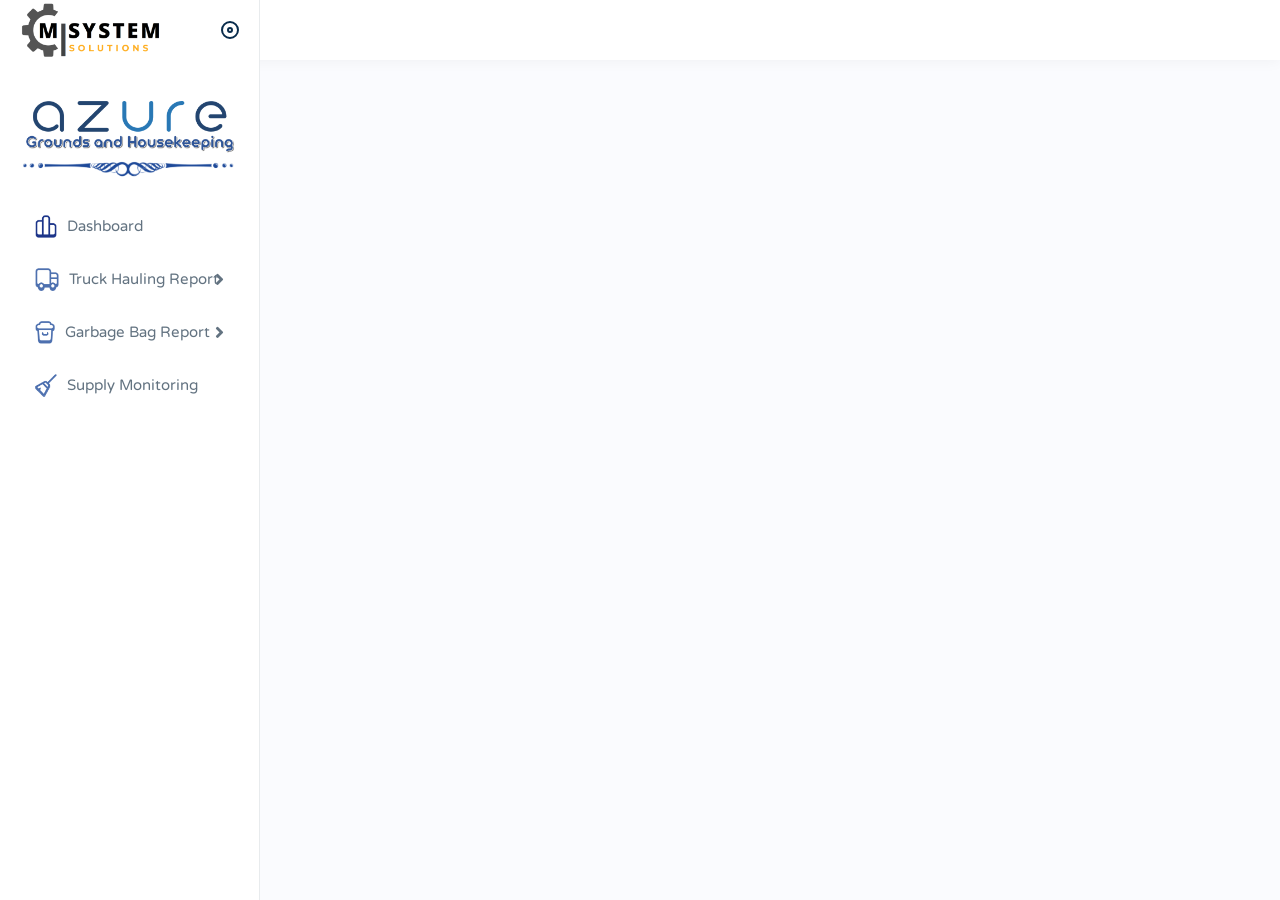
==== index.html @ 13861a10 "Update index.html" ====
<!DOCTYPE html>
<html lang="en">
<head>
<meta charset="utf-8">
<meta name="viewport" content="width=device-width, initial-scale=1.0, user-scalable=0">
<meta name="description" content="M|System Solutions">
<meta name="keywords" content="management">
<meta name="author" content="M|System Solutions">
<meta name="robots" content="noindex, nofollow">
<title>M|System Solutions</title>

<link rel="shortcut icon" type="image/x-icon" href="assets/img/favicon.png">
<link rel="stylesheet" href="assets/css/bootstrap.min.css">
<link rel="stylesheet" href="assets/css/animate.css">
<link rel="stylesheet" href="assets/css/dataTables.bootstrap4.min.css">
<link rel="stylesheet" href="assets/plugins/fontawesome/css/fontawesome.min.css">
<link rel="stylesheet" href="assets/plugins/fontawesome/css/all.min.css">
<link rel="stylesheet" href="assets/css/style.css">
<link rel="stylesheet" href="assets/css/loader.css">
<style>
.page-wrapper iframe {
  width: 87vw;      /* default for PC */
  height: 103vh;
  border: 0;
  overflow-y: hidden;
  margin-top: -60px;
}

/* Mobile view */
@media (max-width: 768px) {
  .page-wrapper iframe {
    width: 100vw;
    margin-top: 0px;
  }
}
</style>
</head>
<body>
<div id="global-loader">
<div class="socket">
  <div class="gel center-gel">
    <div class="hex-brick h1"></div>
    <div class="hex-brick h2"></div>
    <div class="hex-brick h3"></div>
  </div>
  <div class="gel c1 r1">
    <div class="hex-brick h1"></div>
    <div class="hex-brick h2"></div>
    <div class="hex-brick h3"></div>
  </div>
  <div class="gel c2 r1">
    <div class="hex-brick h1"></div>
    <div class="hex-brick h2"></div>
    <div class="hex-brick h3"></div>
  </div>
  <div class="gel c3 r1">
    <div class="hex-brick h1"></div>
    <div class="hex-brick h2"></div>
    <div class="hex-brick h3"></div>
  </div>
  <div class="gel c4 r1">
    <div class="hex-brick h1"></div>
    <div class="hex-brick h2"></div>
    <div class="hex-brick h3"></div>
  </div>
  <div class="gel c5 r1">
    <div class="hex-brick h1"></div>
    <div class="hex-brick h2"></div>
    <div class="hex-brick h3"></div>
  </div>
  <div class="gel c6 r1">
    <div class="hex-brick h1"></div>
    <div class="hex-brick h2"></div>
    <div class="hex-brick h3"></div>
  </div>

  <div class="gel c7 r2">
    <div class="hex-brick h1"></div>
    <div class="hex-brick h2"></div>
    <div class="hex-brick h3"></div>
  </div>

  <div class="gel c8 r2">
    <div class="hex-brick h1"></div>
    <div class="hex-brick h2"></div>
    <div class="hex-brick h3"></div>
  </div>
  <div class="gel c9 r2">
    <div class="hex-brick h1"></div>
    <div class="hex-brick h2"></div>
    <div class="hex-brick h3"></div>
  </div>
  <div class="gel c10 r2">
    <div class="hex-brick h1"></div>
    <div class="hex-brick h2"></div>
    <div class="hex-brick h3"></div>
  </div>
  <div class="gel c11 r2">
    <div class="hex-brick h1"></div>
    <div class="hex-brick h2"></div>
    <div class="hex-brick h3"></div>
  </div>
  <div class="gel c12 r2">
    <div class="hex-brick h1"></div>
    <div class="hex-brick h2"></div>
    <div class="hex-brick h3"></div>
  </div>
  <div class="gel c13 r2">
    <div class="hex-brick h1"></div>
    <div class="hex-brick h2"></div>
    <div class="hex-brick h3"></div>
  </div>
  <div class="gel c14 r2">
    <div class="hex-brick h1"></div>
    <div class="hex-brick h2"></div>
    <div class="hex-brick h3"></div>
  </div>
  <div class="gel c15 r2">
    <div class="hex-brick h1"></div>
    <div class="hex-brick h2"></div>
    <div class="hex-brick h3"></div>
  </div>
  <div class="gel c16 r2">
    <div class="hex-brick h1"></div>
    <div class="hex-brick h2"></div>
    <div class="hex-brick h3"></div>
  </div>
  <div class="gel c17 r2">
    <div class="hex-brick h1"></div>
    <div class="hex-brick h2"></div>
    <div class="hex-brick h3"></div>
  </div>
  <div class="gel c18 r2">
    <div class="hex-brick h1"></div>
    <div class="hex-brick h2"></div>
    <div class="hex-brick h3"></div>
  </div>
  <div class="gel c19 r3">
    <div class="hex-brick h1"></div>
    <div class="hex-brick h2"></div>
    <div class="hex-brick h3"></div>
  </div>
  <div class="gel c20 r3">
    <div class="hex-brick h1"></div>
    <div class="hex-brick h2"></div>
    <div class="hex-brick h3"></div>
  </div>
  <div class="gel c21 r3">
    <div class="hex-brick h1"></div>
    <div class="hex-brick h2"></div>
    <div class="hex-brick h3"></div>
  </div>
  <div class="gel c22 r3">
    <div class="hex-brick h1"></div>
    <div class="hex-brick h2"></div>
    <div class="hex-brick h3"></div>
  </div>
  <div class="gel c23 r3">
    <div class="hex-brick h1"></div>
    <div class="hex-brick h2"></div>
    <div class="hex-brick h3"></div>
  </div>
  <div class="gel c24 r3">
    <div class="hex-brick h1"></div>
    <div class="hex-brick h2"></div>
    <div class="hex-brick h3"></div>
  </div>
  <div class="gel c25 r3">
    <div class="hex-brick h1"></div>
    <div class="hex-brick h2"></div>
    <div class="hex-brick h3"></div>
  </div>
  <div class="gel c26 r3">
    <div class="hex-brick h1"></div>
    <div class="hex-brick h2"></div>
    <div class="hex-brick h3"></div>
  </div>
  <div class="gel c28 r3">
    <div class="hex-brick h1"></div>
    <div class="hex-brick h2"></div>
    <div class="hex-brick h3"></div>
  </div>
  <div class="gel c29 r3">
    <div class="hex-brick h1"></div>
    <div class="hex-brick h2"></div>
    <div class="hex-brick h3"></div>
  </div>
  <div class="gel c30 r3">
    <div class="hex-brick h1"></div>
    <div class="hex-brick h2"></div>
    <div class="hex-brick h3"></div>
  </div>
  <div class="gel c31 r3">
    <div class="hex-brick h1"></div>
    <div class="hex-brick h2"></div>
    <div class="hex-brick h3"></div>
  </div>
  <div class="gel c32 r3">
    <div class="hex-brick h1"></div>
    <div class="hex-brick h2"></div>
    <div class="hex-brick h3"></div>
  </div>
  <div class="gel c33 r3">
    <div class="hex-brick h1"></div>
    <div class="hex-brick h2"></div>
    <div class="hex-brick h3"></div>
  </div>
  <div class="gel c34 r3">
    <div class="hex-brick h1"></div>
    <div class="hex-brick h2"></div>
    <div class="hex-brick h3"></div>
  </div>
  <div class="gel c35 r3">
    <div class="hex-brick h1"></div>
    <div class="hex-brick h2"></div>
    <div class="hex-brick h3"></div>
  </div>
  <div class="gel c36 r3">
    <div class="hex-brick h1"></div>
    <div class="hex-brick h2"></div>
    <div class="hex-brick h3"></div>
  </div>
  <div class="gel c37 r3">
    <div class="hex-brick h1"></div>
    <div class="hex-brick h2"></div>
    <div class="hex-brick h3"></div>
  </div>
</div>
</div>

<div class="main-wrapper">

<div class="header">

<div class="header-left active">
<a onclick="location.href='index.html';" class="logo">
<img src="assets/img/logo.png">
</a>

<a onclick="location.href='index.html';" class="logo-small">
<img src="assets/img/favicon.png">
</a>

<a id="toggle_btn" href="javascript:void(0);"></a>
</div>

<a id="mobile_btn" class="mobile_btn" href="#">
<span class="bar-icon">
<span></span>
<span></span>
<span></span>
</span>
</a>

<ul class="nav user-menu">
<h2 class="page-heading"></h2>
</ul>


<div class="sidebar" id="sidebar">
<div class="sidebar-inner slimscroll">
<div id="sidebar-menu" class="sidebar-menu">
<ul>

<br>
<img src="assets/img/icons/azure.png" alt="img" style="width: 100%;">
<br>
<img src="assets/img/icons/all.png" alt="img" style="width: 100%;">
<br>
<br>


<li class="submenu">
    <a onclick="location.href='index.html';"><img src="assets/img/icons/dashboard.png" style="height: 23px;width: auto;" alt="img"><span>Dashboard</span>
    </a>
</li>

<li class="submenu">
<a href="javascript:void(0);"><img src="assets/img/icons/truck.png" style="height: 23px;width: auto;"  alt="img"><span>Truck Hauling Report</span> <span class="menu-arrow"></span></a>
<ul>
<li><a href="truckhauling.html">Truck Records</a></li>
<li><a href="truckhaulingform.html">Truck Form Input</a></li>
</ul>
</li>

<li class="submenu">
<a href="javascript:void(0);"><img src="assets/img/icons/garbage.png" style="height: 23px;width: auto;"  alt="img"><span>Garbage Bag Report</span> <span class="menu-arrow"></span></a>
<ul>
<li><a href="garbagebagreport.html">Garbage Records</a></li>
<li><a href="garbagebagreportform.html">Garbage Form Input</a></li>
</ul>
</li>

<li class="submenu">
    <a onclick="location.href='supply.html';"><img src="assets/img/icons/supply.png" style="height: 23px;width: auto;" alt="img"><span>Supply Monitoring</span>
    </a>
</li>

</ul>
</div>
</div>
</div>
<div class="page-wrapper">

<iframe src="about:blank"
frameborder="0"
style="border:0;width:100%;height:100%;">
</iframe>

</div>

</div>

<script src="assets/js/jquery-3.6.0.min.js"></script>
<script src="assets/js/feather.min.js"></script>
<script src="assets/js/jquery.slimscroll.min.js"></script>
<script src="assets/js/bootstrap.bundle.min.js"></script>
<script src="assets/js/script.js"></script>
</body>
</html>
---- assets/css/style.css ----
@import "../../../../css2";.css-equal-content,.css-equal-heights{display:flex;display:-webkit-flex;flex-wrap:wrap;-webkit-flex-wrap:wrap}.activity .activity-list,.notifications .notification-list,.sidebar .sidebar-right ul{list-style:none;padding:0;margin:0}.css-equal-content{color:red;float:left}.pass-group .toggle-password,.pass-group .toggle-passworda,.profile-set .profile-top .profileupload a,.productset .productsetimg,.productset.active .check-product,.order-list .actionproducts>ul>li .deletebg,.product-details,.header-menuset ul li a,.owl-product .owl-nav button,.productimg .productcontet h4,.increment-decrement .input-groups input[type=button],.setvaluecash ul li a,.select-split .btn-filters,.product-view .product-viewimg,.productviewset .productviewscontent a,.image-upload-new .productviewscontent a,.add-icon span,.add-icon a,.slider-product-details .owl-carousel .owl-nav button,.product-list ul li .productviews .productviewscontent a,.login-wrapper .login-content .form-sociallink ul li a,.login-wrapper .login-content .toggle-passwords,.login-wrapper .login-content .toggle-password,.dash-widget .dash-widgetimg span,.image-upload.image-upload-new .image-uploads,.search-set .btn-filter,.page-header .btn-filter,.modal .modal-footer .btn-print,.modal .close,.modal .btn-close,.sidebar .nav-link,div#global-loader,.searchinputs .search-addon span,.user-menu.nav>li>a .badge,.error-page .main-wrapper,.error-page,.icons-items .icons-list li,.icons-list li,.form-group .btn-filters,.input-group .scanner-set,.avatar .avatar-title{justify-content:center;-webkit-justify-content:center;-ms-flex-pack:center}.pass-group .toggle-password,.pass-group .toggle-passworda,.profile-set .profile-top .profileupload a,.profile-set .profile-top .profile-contentimg,.profile-set .profile-top .profile-content,.profile-set .profile-top,.productset .productsetimg,.productset.active .check-product,.order-list .actionproducts>ul>li .deletebg,.order-list .actionproducts>ul,.order-list,.totalitem,.btn-scanner-set,.product-details,.invoice-load-btn .btn,.header-menuset ul li a,.header-menuset ul li,.header-menuset ul,.calculator-set ul,.btn-pos ul,.actionproduct ul,.owl-product .owl-nav button,.tab-set ul,.productimg .productlinkset,.productimg .productcontet h4,.productimg,.increment-decrement .input-groups input[type=button],.increment-decrement .input-groups,.product-lists,.setvalue ul li,.setvaluecash ul li a,.setvaluecash ul,.btn-totallabel,.select-split .btn-filters,.select-split,.product-view .product-viewimg,.productviewset .productviewscontent a,.image-upload-new .productviewscontent a,.image-upload-new .productviewscontent,.card-sales-split,.total-order ul li,.add-icon span,.add-icon a,.slider-product-details .owl-carousel .owl-nav button,.input-checkset ul,.bar-code-view,.product-list ul li .productviews .productviewscontent a,.product-list ul li .productviews .productviewscontent,.product-list ul li .productviews,.product-list ul,.login-wrapper .login-content .form-sociallink ul li a,.login-wrapper .login-content .form-sociallink ul,.login-wrapper .login-content .toggle-passwords,.login-wrapper .login-content .toggle-password,.graph-sets>ul,.graph-sets,.dash-count,.dash-widget .dash-widgetimg span,.dash-widget,.image-upload.image-upload-new .image-uploads,.wordset ul,.search-set .btn-filter,.search-set,.table-top,.page-header .btn-added,.page-header .btn-filter,.page-header,.chat-cont-right ul.list-unstyled .media.received .chat-msg-info,.chat-cont-right ul.list-unstyled .media.sent .media-body .chat-msg-info,.chat-search .input-group .input-group-prepend,.modal .modal-footer .btn-print,.modal .close,.modal .btn-close,.modal-barcode ul,.productimgname,.sidebar .sub-menu a,.sidebar .nav-link,.sidebar .sidebar-menu>ul>li>a,div#global-loader,.searchinputs .search-addon span,.user-menu.nav>li.flag-nav a,.user-menu.nav>li>a .badge,.header-split .header-menu ul li a,.header-split .header-menu ul,.header-split,.header-pos.header .user-menu.nav li,.header-pos.header .topnav-dropdown-footer,.header-pos.header .topnav-dropdown-header,.searchpart .searchhead,.header .menu-drop-user .dropdown-item,.header .userset,.header .header-left,.error-page,.icons-items .icons-list li,.icons-list li,.form-group .btn-filters,.input-group .scanner-set,.btn-white,.avatar .avatar-title{align-items:center;-webkit-box-align:center;-ms-flex-align:center}.profile-set .profile-top .profile-contentimg,.profile-set .profile-top,.order-list,.totalitem,.invoice-load-btn .btn,.header-menuset ul li,.btn-pos ul,.product-lists,.setvalue ul li,.btn-totallabel,.image-upload-new .productviewscontent,.card-sales-split,.bar-code-view,.product-list ul li .productviews .productviewscontent,.dash-count,.table-top,.page-header,.chat-cont-left .chat-scroll .media .media-body,.sidebar .sub-menu a,.header-split,.header-pos.header .topnav-dropdown-footer,.header-pos.header .topnav-dropdown-header,.searchpart .searchhead,.header .header-left,.btn-white{justify-content:space-between;-webkit-justify-content:space-between;-ms-flex-pack:space-between}.align-center{display:flex;display:-webkit-flex;align-items:center;-webkit-align-items:center;justify-content:center;-webkit-justify-content:center}.activity .activity-list,.notifications .notification-list,.sidebar .sidebar-right ul{list-style:none;padding:0;margin:0}.avatar-group{display:-webkit-inline-box;display:-ms-inline-flexbox;display:inline-flex}.pass-group .toggle-password,.pass-group .toggle-passworda,.profile-set .profile-top .profileupload a,.profile-set .profile-top .profile-contentimg,.profile-set .profile-top .profile-content,.profile-set .profile-top,.productset .productsetimg,.productset.active .check-product,.order-list .actionproducts>ul>li .deletebg,.order-list .actionproducts>ul,.order-list,.totalitem,.btn-scanner-set,.product-details,.header-menuset ul li a,.header-menuset ul li,.header-menuset ul,.calculator-set ul,.btn-pos ul li a.btn,.btn-pos ul,.actionproduct ul,.owl-product .owl-nav button,.tab-set ul,.productimg .productlinkset,.productimg .productcontet h4,.productimg,.increment-decrement .input-groups input[type=button],.increment-decrement .input-groups,.product-lists,.setvalue ul li,.setvaluecash ul li a,.setvaluecash ul,.btn-totallabel,.select-split .btn-filters,.select-split,.product-view .product-viewimg,.productviewset .productviewscontent a,.image-upload-new .productviewscontent a,.image-upload-new .productviewscontent,.card-sales-split ul,.card-sales-split,.total-order ul li,.add-icon span,.add-icon a,.slider-product-details .owl-carousel .owl-nav button,.productdetails>ul>li,.input-checkset ul,.bar-code-view,.product-list ul li .productviews .productviewscontent a,.product-list ul li .productviews .productviewscontent,.product-list ul li .productviews,.product-list ul,.login-wrapper .login-content .form-sociallink ul li a,.login-wrapper .login-content .form-sociallink ul,.login-wrapper .login-content .toggle-passwords,.login-wrapper .login-content .toggle-password,.login-wrapper,.graph-sets>ul,.graph-sets,.dash-count,.dash-widget .dash-widgetimg span,.dash-widget,.image-upload.image-upload-new .image-uploads,.wordset ul,.search-set .btn-filter,.search-set,.table-top,.page-header .btn-added,.page-header .btn-filter,.page-header,.chat-cont-right ul.list-unstyled .media.received .chat-msg-attachments,.chat-cont-right ul.list-unstyled .media.received .chat-msg-info,.chat-cont-right ul.list-unstyled .media.sent .media-body .chat-msg-info,.chat-cont-right ul.list-unstyled .media.sent .media-body .chat-msg-attachments,.chat-cont-right ul.list-unstyled .media.sent .media-body,.chat-cont-left .chat-scroll .media .media-body,.chat-search .input-group .input-group-prepend,.modal .modal-footer .btn-print,.modal .close,.modal .btn-close,.modal-barcode ul,.productimgname,.sidebar .nav-items .nav-link,.sidebar .sub-menu a,.sidebar .nav-link,.sidebar .sidebar-menu>ul>li>a,.sidebar,div#global-loader,.searchinputs .search-addon span,.user-menu.nav>li.flag-nav a,.user-menu.nav>li>a .badge,.profilename .profileset,.header-split .header-menu ul li a,.header-split .header-menu ul,.header-split,.header-pos.header .user-menu.nav li,.header-pos.header .topnav-dropdown-footer,.header-pos.header .topnav-dropdown-header,.searchpart .searchhead,.header .menu-drop-user .dropdown-item,.header .userset,.header .header-left,.error-page .main-wrapper,.error-page,.icons-items .icons-list li,.icons-items .icons-list,.icons-list li,.icons-list,.form-group .btn-filters,.input-group,.input-group .scanner-set,.dropdown-menu .dropdown-item,.btn-white,.avatar .avatar-title{display:-webkit-box;display:-ms-flexbox;display:flex}.profile-set .profile-top .profile-contentimg,.profile-set .profile-top,.order-list,.totalitem,.invoice-load-btn .btn,.header-menuset ul li,.btn-pos ul,.product-lists,.setvalue ul li,.btn-totallabel,.image-upload-new .productviewscontent,.card-sales-split,.bar-code-view,.product-list ul li .productviews .productviewscontent,.dash-count,.table-top,.page-header,.chat-cont-left .chat-scroll .media .media-body,.sidebar .sub-menu a,.header-split,.header-pos.header .topnav-dropdown-footer,.header-pos.header .topnav-dropdown-header,.searchpart .searchhead,.header .header-left,.btn-white{justify-content:space-between;-webkit-justify-content:space-between;-ms-flex-pack:space-between}.header-menuset ul,.calculator-set ul,.btn-pos ul,.tab-set ul,.productdetails>ul>li,.input-checkset ul,.product-list ul,.login-wrapper .login-content .form-sociallink ul,.login-wrapper,.chat-cont-right ul.list-unstyled .media.received .chat-msg-info,.chat-cont-right ul.list-unstyled .media.sent .media-body .chat-msg-info,.modal-barcode ul,.error-page .main-wrapper,.icons-items .icons-list,.icons-list{-ms-flex-wrap:wrap;flex-wrap:wrap}.chat-cont-right ul.list-unstyled .media.sent .media-body{-webkit-box-align:flex-end;-ms-flex-align:flex-end;align-items:flex-end}.setvaluecash ul li a,.chat-cont-right ul.list-unstyled .media.sent .media-body,.sidebar .nav-items .nav-link{-ms-flex-direction:column;flex-direction:column}html,body,div,span,applet,object,iframe,h1,h2,h3,h4,h5,h6,p,blockquote,pre,a,abbr,acronym,address,big,cite,code,del,dfn,em,img,ins,kbd,q,s,samp,small,strike,strong,sub,sup,tt,var,b,u,i,center,dl,dt,dd,ol,ul,li,fieldset,form,label,legend,table,caption,tbody,tfoot,thead,tr,th,td,article,aside,canvas,details,embed,figure,figcaption,footer,header,hgroup,menu,nav,output,ruby,section,summary,time,mark,audio,video{margin:0;padding:0;border:0;font-size:100%;font:inherit;vertical-align:baseline}body{overflow-x:hidden}*{box-sizing:border-box}article,aside,details,figcaption,figure,footer,header,hgroup,menu,nav,section{display:block}body{line-height:1}ol,ul{list-style:none}blockquote,q{quotes:none}blockquote:before,blockquote:after{content:"";content:none}q:before,q:after{content:"";content:none}table{border-collapse:collapse;border-spacing:0}h1{font-weight:400;font-size:40px}@media(max-width:767px){h1{font-size:27px}}h2{font-weight:400;font-size:30px}@media(max-width:767px){h2{font-size:23px}}h3{font-weight:400;font-size:24px}@media(max-width:1023px){h3{font-size:20px}}@media(max-width:767px){h3{font-size:16px}}h4{font-weight:400;font-size:21px}@media(max-width:1023px){h4{font-size:18px}}@media(max-width:767px){h4{font-size:18px}}h5{font-weight:400;font-size:19px}@media(max-width:1023px){h5{font-size:18px}}h6{font-weight:400;font-size:18px}@media(max-width:1023px){h6{font-size:16px}}body{font-family:nunito,sans-serif;font-size:14px;color:#212b36;line-height:1.5;background-color:#fafbfe}.container{width:100%;max-width:1140px;padding-left:15px;padding-right:15px;margin:0 auto}img{max-width:100%;height:auto}*{outline:none}button:focus{box-shadow:none!important}a{color:#234570;cursor:pointer;text-decoration:none;-webkit-transition:all .2s ease;-ms-transition:all .2s ease;transition:all .2s ease}a:hover{color:#fe820e;-webkit-transition:all .2s ease;-ms-transition:all .2s ease;transition:all .2s ease}a:focus{outline:0}p{margin-bottom:20px}p:last-child{margin-bottom:0}strong{font-weight:700}.css-equal-heights,.css-equal-content{display:flex;display:-webkit-flex;flex-wrap:wrap;-webkit-flex-wrap:wrap}.activity .activity-list,.notifications .notification-list,.sidebar .sidebar-right ul{list-style:none;padding:0;margin:0}.css-equal-content{color:red;float:left}.pass-group .toggle-password,.pass-group .toggle-passworda,.profile-set .profile-top .profileupload a,.productset .productsetimg,.productset.active .check-product,.order-list .actionproducts>ul>li .deletebg,.product-details,.header-menuset ul li a,.owl-product .owl-nav button,.productimg .productcontet h4,.increment-decrement .input-groups input[type=button],.setvaluecash ul li a,.select-split .btn-filters,.product-view .product-viewimg,.productviewset .productviewscontent a,.image-upload-new .productviewscontent a,.add-icon span,.add-icon a,.slider-product-details .owl-carousel .owl-nav button,.product-list ul li .productviews .productviewscontent a,.login-wrapper .login-content .form-sociallink ul li a,.login-wrapper .login-content .toggle-passwords,.login-wrapper .login-content .toggle-password,.dash-widget .dash-widgetimg span,.image-upload.image-upload-new .image-uploads,.search-set .btn-filter,.page-header .btn-filter,.modal .modal-footer .btn-print,.modal .close,.modal .btn-close,.sidebar .nav-link,div#global-loader,.searchinputs .search-addon span,.user-menu.nav>li>a .badge,.error-page .main-wrapper,.error-page,.icons-items .icons-list li,.icons-list li,.form-group .btn-filters,.input-group .scanner-set,.avatar .avatar-title{justify-content:center;-webkit-justify-content:center;-ms-flex-pack:center}.pass-group .toggle-password,.pass-group .toggle-passworda,.profile-set .profile-top .profileupload a,.profile-set .profile-top .profile-contentimg,.profile-set .profile-top .profile-content,.profile-set .profile-top,.productset .productsetimg,.productset.active .check-product,.order-list .actionproducts>ul>li .deletebg,.order-list .actionproducts>ul,.order-list,.totalitem,.btn-scanner-set,.product-details,.invoice-load-btn .btn,.header-menuset ul li a,.header-menuset ul li,.header-menuset ul,.calculator-set ul,.btn-pos ul,.actionproduct ul,.owl-product .owl-nav button,.tab-set ul,.productimg .productlinkset,.productimg .productcontet h4,.productimg,.increment-decrement .input-groups input[type=button],.increment-decrement .input-groups,.product-lists,.setvalue ul li,.setvaluecash ul li a,.setvaluecash ul,.btn-totallabel,.select-split .btn-filters,.select-split,.product-view .product-viewimg,.productviewset .productviewscontent a,.image-upload-new .productviewscontent a,.image-upload-new .productviewscontent,.card-sales-split,.total-order ul li,.add-icon span,.add-icon a,.slider-product-details .owl-carousel .owl-nav button,.input-checkset ul,.bar-code-view,.product-list ul li .productviews .productviewscontent a,.product-list ul li .productviews .productviewscontent,.product-list ul li .productviews,.product-list ul,.login-wrapper .login-content .form-sociallink ul li a,.login-wrapper .login-content .form-sociallink ul,.login-wrapper .login-content .toggle-passwords,.login-wrapper .login-content .toggle-password,.graph-sets>ul,.graph-sets,.dash-count,.dash-widget .dash-widgetimg span,.dash-widget,.image-upload.image-upload-new .image-uploads,.wordset ul,.search-set .btn-filter,.search-set,.table-top,.page-header .btn-added,.page-header .btn-filter,.page-header,.chat-cont-right ul.list-unstyled .media.received .chat-msg-info,.chat-cont-right ul.list-unstyled .media.sent .media-body .chat-msg-info,.chat-search .input-group .input-group-prepend,.modal .modal-footer .btn-print,.modal .close,.modal .btn-close,.modal-barcode ul,.productimgname,.sidebar .sub-menu a,.sidebar .nav-link,.sidebar .sidebar-menu>ul>li>a,div#global-loader,.searchinputs .search-addon span,.user-menu.nav>li.flag-nav a,.user-menu.nav>li>a .badge,.header-split .header-menu ul li a,.header-split .header-menu ul,.header-split,.header-pos.header .user-menu.nav li,.header-pos.header .topnav-dropdown-footer,.header-pos.header .topnav-dropdown-header,.searchpart .searchhead,.header .menu-drop-user .dropdown-item,.header .userset,.header .header-left,.error-page,.icons-items .icons-list li,.icons-list li,.form-group .btn-filters,.input-group .scanner-set,.btn-white,.avatar .avatar-title{align-items:center;-webkit-box-align:center;-ms-flex-align:center}.profile-set .profile-top .profile-contentimg,.profile-set .profile-top,.order-list,.totalitem,.invoice-load-btn .btn,.header-menuset ul li,.btn-pos ul,.product-lists,.setvalue ul li,.btn-totallabel,.image-upload-new .productviewscontent,.card-sales-split,.bar-code-view,.product-list ul li .productviews .productviewscontent,.dash-count,.table-top,.page-header,.chat-cont-left .chat-scroll .media .media-body,.sidebar .sub-menu a,.header-split,.header-pos.header .topnav-dropdown-footer,.header-pos.header .topnav-dropdown-header,.searchpart .searchhead,.header .header-left,.btn-white{justify-content:space-between;-webkit-justify-content:space-between;-ms-flex-pack:space-between}.align-center{display:flex;display:-webkit-flex;align-items:center;-webkit-align-items:center;justify-content:center;-webkit-justify-content:center}.activity .activity-list,.notifications .notification-list,.sidebar .sidebar-right ul{list-style:none;padding:0;margin:0}.avatar-group{display:-webkit-inline-box;display:-ms-inline-flexbox;display:inline-flex}.pass-group .toggle-password,.pass-group .toggle-passworda,.profile-set .profile-top .profileupload a,.profile-set .profile-top .profile-contentimg,.profile-set .profile-top .profile-content,.profile-set .profile-top,.productset .productsetimg,.productset.active .check-product,.order-list .actionproducts>ul>li .deletebg,.order-list .actionproducts>ul,.order-list,.totalitem,.btn-scanner-set,.product-details,.header-menuset ul li a,.header-menuset ul li,.header-menuset ul,.calculator-set ul,.btn-pos ul li a.btn,.btn-pos ul,.actionproduct ul,.owl-product .owl-nav button,.tab-set ul,.productimg .productlinkset,.productimg .productcontet h4,.productimg,.increment-decrement .input-groups input[type=button],.increment-decrement .input-groups,.product-lists,.setvalue ul li,.setvaluecash ul li a,.setvaluecash ul,.btn-totallabel,.select-split .btn-filters,.select-split,.product-view .product-viewimg,.productviewset .productviewscontent a,.image-upload-new .productviewscontent a,.image-upload-new .productviewscontent,.card-sales-split ul,.card-sales-split,.total-order ul li,.add-icon span,.add-icon a,.slider-product-details .owl-carousel .owl-nav button,.productdetails>ul>li,.input-checkset ul,.bar-code-view,.product-list ul li .productviews .productviewscontent a,.product-list ul li .productviews .productviewscontent,.product-list ul li .productviews,.product-list ul,.login-wrapper .login-content .form-sociallink ul li a,.login-wrapper .login-content .form-sociallink ul,.login-wrapper .login-content .toggle-passwords,.login-wrapper .login-content .toggle-password,.login-wrapper,.graph-sets>ul,.graph-sets,.dash-count,.dash-widget .dash-widgetimg span,.dash-widget,.image-upload.image-upload-new .image-uploads,.wordset ul,.search-set .btn-filter,.search-set,.table-top,.page-header .btn-added,.page-header .btn-filter,.page-header,.chat-cont-right ul.list-unstyled .media.received .chat-msg-attachments,.chat-cont-right ul.list-unstyled .media.received .chat-msg-info,.chat-cont-right ul.list-unstyled .media.sent .media-body .chat-msg-info,.chat-cont-right ul.list-unstyled .media.sent .media-body .chat-msg-attachments,.chat-cont-right ul.list-unstyled .media.sent .media-body,.chat-cont-left .chat-scroll .media .media-body,.chat-search .input-group .input-group-prepend,.modal .modal-footer .btn-print,.modal .close,.modal .btn-close,.modal-barcode ul,.productimgname,.sidebar .nav-items .nav-link,.sidebar .sub-menu a,.sidebar .nav-link,.sidebar .sidebar-menu>ul>li>a,.sidebar,div#global-loader,.searchinputs .search-addon span,.user-menu.nav>li.flag-nav a,.user-menu.nav>li>a .badge,.profilename .profileset,.header-split .header-menu ul li a,.header-split .header-menu ul,.header-split,.header-pos.header .user-menu.nav li,.header-pos.header .topnav-dropdown-footer,.header-pos.header .topnav-dropdown-header,.searchpart .searchhead,.header .menu-drop-user .dropdown-item,.header .userset,.header .header-left,.error-page .main-wrapper,.error-page,.icons-items .icons-list li,.icons-items .icons-list,.icons-list li,.icons-list,.form-group .btn-filters,.input-group,.input-group .scanner-set,.dropdown-menu .dropdown-item,.btn-white,.avatar .avatar-title{display:-webkit-box;display:-ms-flexbox;display:flex}.profile-set .profile-top .profile-contentimg,.profile-set .profile-top,.order-list,.totalitem,.invoice-load-btn .btn,.header-menuset ul li,.btn-pos ul,.product-lists,.setvalue ul li,.btn-totallabel,.image-upload-new .productviewscontent,.card-sales-split,.bar-code-view,.product-list ul li .productviews .productviewscontent,.dash-count,.table-top,.page-header,.chat-cont-left .chat-scroll .media .media-body,.sidebar .sub-menu a,.header-split,.header-pos.header .topnav-dropdown-footer,.header-pos.header .topnav-dropdown-header,.searchpart .searchhead,.header .header-left,.btn-white{justify-content:space-between;-webkit-justify-content:space-between;-ms-flex-pack:space-between}.header-menuset ul,.calculator-set ul,.btn-pos ul,.tab-set ul,.productdetails>ul>li,.input-checkset ul,.product-list ul,.login-wrapper .login-content .form-sociallink ul,.login-wrapper,.chat-cont-right ul.list-unstyled .media.received .chat-msg-info,.chat-cont-right ul.list-unstyled .media.sent .media-body .chat-msg-info,.modal-barcode ul,.error-page .main-wrapper,.icons-items .icons-list,.icons-list{-ms-flex-wrap:wrap;flex-wrap:wrap}.chat-cont-right ul.list-unstyled .media.sent .media-body{-webkit-box-align:flex-end;-ms-flex-align:flex-end;align-items:flex-end}.setvaluecash ul li a,.chat-cont-right ul.list-unstyled .media.sent .media-body,.sidebar .nav-items .nav-link{-ms-flex-direction:column;flex-direction:column}.col{width:auto;padding-left:15px;padding-right:15px;float:left;position:relative;min-height:1px}@media(min-width:320px){.col.col-xs-12{width:100%}.col.col-xs-11{width:91.66666667%}.col.col-xs-10{width:83.33333333%}.col.col-xs-9{width:75%}.col.col-xs-8{width:66.66666667%}.col.col-xs-7{width:58.33333333%}.col.col-xs-6{width:50%}.col.col-xs-5{width:41.66666667%}.col.col-xs-4{width:33.33333333%}.col.col-xs-3{width:25%}.col.col-xs-2{width:16.66666667%}.col.col-xs-1{width:8.33333333%}}@media(min-width:568px){.col.col-sm-12{width:100%}.col.col-sm-11{width:91.66666667%}.col.col-sm-10{width:83.33333333%}.col.col-sm-9{width:75%}.col.col-sm-8{width:66.66666667%}.col.col-sm-7{width:58.33333333%}.col.col-sm-6{width:50%}.col.col-sm-5{width:41.66666667%}.col.col-sm-4{width:33.33333333%}.col.col-sm-3{width:25%}.col.col-sm-2{width:16.66666667%}.col.col-sm-1{width:8.33333333%}}@media(min-width:768px){.col.col-md-12{width:100%}.col.col-md-11{width:91.66666667%}.col.col-md-10{width:83.33333333%}.col.col-md-9{width:75%}.col.col-md-8{width:66.66666667%}.col.col-md-7{width:58.33333333%}.col.col-md-6{width:50%}.col.col-md-5{width:41.66666667%}.col.col-md-4{width:33.33333333%}.col.col-md-3{width:25%}.col.col-md-2{width:16.66666667%}.col.col-md-1{width:8.33333333%}}@media(min-width:1024px){.col.col-lg-12{width:100%}.col.col-lg-11{width:91.66666667%}.col.col-lg-10{width:83.33333333%}.col.col-lg-9{width:75%}.col.col-lg-8{width:66.66666667%}.col.col-lg-7{width:58.33333333%}.col.col-lg-6{width:50%}.col.col-lg-5{width:41.66666667%}.col.col-lg-4{width:33.33333333%}.col.col-lg-3{width:25%}.col.col-lg-2{width:16.66666667%}.col.col-lg-1{width:8.33333333%}}.btn-submit{min-width:120px;background:#234570;color:#fff;font-size:14px;font-weight:700;padding:14px 10px;-webkit-transition:all .2s ease;-ms-transition:all .2s ease;transition:all .2s ease}.btn-submit:hover{background:#fe820e;color:#fff}@media(max-width:991px){.btn-submit{min-width:auto;padding:5px 7px}}.btn-cancel{min-width:120px;background:#637381;color:#fff;font-size:14px;font-weight:700;padding:14px 10px;-webkit-transition:all .5s ease;-ms-transition:all .5s ease;transition:all .5s ease}.btn-cancel:hover{background:#424b52;color:#fff}@media(max-width:991px){.btn-cancel{min-width:auto;padding:5px 7px}}.btn-primary{color:#fff;background-color:#234570!important;border-color:#234570!important}.avatar{background-color:transparent;color:#fff;display:inline-block;font-weight:500;height:34px;line-height:38px;text-align:center;text-decoration:none;text-transform:uppercase;vertical-align:middle;width:34px;position:relative;white-space:nowrap;margin:0 10px 0 0;border-radius:50%}.avatar.avatar-xs{width:24px;height:24px}.avatar>img{width:100%;height:100%;-o-object-fit:cover;object-fit:cover;border-radius:50%}.avatar .avatar-title{width:100%;height:100%;background-color:#0d6efd;color:#fff}.avatar.avatar-online::before{width:25%;height:25%;border-radius:50%;content:"";border:2px solid #fff;position:absolute;right:0;bottom:0;background-color:#28c76f}.avatar.avatar-offline::before{width:25%;height:25%;border-radius:50%;content:"";border:2px solid #fff;position:absolute;right:0;bottom:0;background-color:#f62d51}.avatar.avatar-away::before{width:25%;height:25%;border-radius:50%;content:"";border:2px solid #fff;position:absolute;right:0;bottom:0;background-color:#f90}.avatar .border{border-width:3px!important}.avatar .rounded{border-radius:6px!important}.avatar .avatar-title{font-size:18px}.avatar .avatar-xs{width:1.65rem;height:1.65rem}.avatar .avatar-xs .border{border-width:2px!important}.avatar .avatar-xs .rounded{border-radius:4px!important}.avatar .avatar-xs .avatar-title{font-size:12px}.avatar .avatar-xs.avatar-away::before,.avatar .avatar-xs.avatar-offline::before,.avatar .avatar-xs.avatar-online::before{border-width:1px}.avatar-sm{width:2.5rem;height:2.5rem}.avatar-sm .border{border-width:3px!important}.avatar-sm .rounded{border-radius:4px!important}.avatar-sm .avatar-title{font-size:15px}.avatar-sm.avatar-away::before,.avatar-sm.avatar-offline::before,.avatar-sm.avatar-online::before{border-width:2px}.avatar-lg{width:3.75rem;height:3.75rem}.avatar-lg .border{border-width:3px!important}.avatar-lg .rounded{border-radius:8px!important}.avatar-lg .avatar-title{font-size:24px}.avatar-lg.avatar-away::before,.avatar-lg.avatar-offline::before,.avatar-lg.avatar-online::before{border-width:3px}.avatar-xl{width:5rem;height:5rem}.avatar-xl .border{border-width:4px!important}.avatar-xl .rounded{border-radius:8px!important}.avatar-xl .avatar-title{font-size:28px}.avatar-xl.avatar-away::before,.avatar-xl.avatar-offline::before,.avatar-xl.avatar-online::before{border-width:4px}.avatar-xxl{width:5.125rem;height:5.125rem}@media(min-width:768px){.avatar-xxl{width:8rem;height:8rem}}.avatar-xxl .border{border-width:6px!important}@media(min-width:768px){.avatar-xxl .border{border-width:4px!important}}.avatar-xxl .rounded{border-radius:8px!important}@media(min-width:768px){.avatar-xxl .rounded{border-radius:12px!important}}.avatar-xxl .avatar-title{font-size:30px}@media(min-width:768px){.avatar-xxl .avatar-title{font-size:42px}}.avatar-xxl.avatar-away::before,.avatar-xxl.avatar-offline::before,.avatar-xxl.avatar-online::before{border-width:4px}@media(min-width:768px){.avatar-xxl.avatar-away::before,.avatar-xxl.avatar-offline::before,.avatar-xxl.avatar-online::before{border-width:4px}}.avatar-group .avatar+.avatar{margin-left:-.75rem}.avatar-group .avatar:hover{z-index:1}.avatar-group .avatar-xs+.avatar-xs{margin-left:-.40625rem}.avatar-group .avatar-sm+.avatar-sm{margin-left:-.625rem}.avatar-group .avatar-lg+.avatar-lg{margin-left:-1rem}.avatar-group .avatar-xl+.avatar-xl{margin-left:-1.28125rem}.avatar-xs{width:1.65rem;height:1.65rem}.bootstrap-datetimepicker-widget table td.active,.bootstrap-datetimepicker-widget table td.active:hover{background-color:#fc8543;text-shadow:unset}.bootstrap-datetimepicker-widget table td.today:before{border-bottom-color:#fc8543}.bootstrap-datetimepicker-widget table thead tr:first-child th:hover{background:0 0}.bor-b1{border-bottom:1px solid #e9ecef}.calendar-events{border:1px solid transparent;cursor:move;padding:10px 15px}.calendar-events:hover{border-color:#eee;background-color:#fff}.calendar-events i{margin-right:8px}.calendar{float:left;margin-bottom:0}.fc-toolbar.fc-header-toolbar{margin-bottom:1.5rem}.none-border .modal-footer{border-top:none}.fc-toolbar h2{font-size:18px;font-weight:600;font-family:roboto,sans-serif;line-height:30px;text-transform:uppercase}.fc-day-grid-event .fc-time{font-family:roboto,sans-serif}.fc-day{background:#fff}.fc-toolbar .fc-state-active,.fc-toolbar .ui-state-active,.fc-toolbar button:focus,.fc-toolbar button:hover,.fc-toolbar .ui-state-hover{z-index:0}.fc th.fc-widget-header{background:#eee;font-size:14px;line-height:20px;padding:10px 0;text-transform:uppercase}.fc-unthemed th,.fc-unthemed td,.fc-unthemed thead,.fc-unthemed tbody,.fc-unthemed .fc-divider,.fc-unthemed .fc-row,.fc-unthemed .fc-popover{border-color:#f3f3f3}.fc-basic-view .fc-day-number,.fc-basic-view .fc-week-number{padding:2px 5px}.fc-button{background:#f1f1f1;border:none;color:#797979;text-transform:capitalize;box-shadow:none!important;border-radius:3px!important;margin:0 3px!important;padding:6px 12px!important;height:auto!important}.fc-text-arrow{font-family:inherit;font-size:16px}.fc-state-hover{background:#f3f3f3}.fc-state-highlight{background:#f0f0f0}.fc-state-down,.fc-state-active,.fc-state-disabled{background-color:#234570!important;color:#fff!important;text-shadow:none!important}.fc-cell-overlay{background:#f0f0f0}.fc-unthemed .fc-today{background:#fff}.fc-event{border-radius:2px;border:none;color:#fff!important;cursor:move;font-size:13px;margin:1px 7px;padding:5px;text-align:center}.fc-basic-view td.fc-week-number span{padding-right:8px;font-weight:700;font-family:roboto,sans-serif}.fc-basic-view td.fc-day-number{padding-right:8px;font-weight:700;font-family:roboto,sans-serif}.event-form .input-group .form-control{height:40px}.submit-section{text-align:center;margin-top:40px}.submit-btn{border-radius:50px;font-size:18px;font-weight:600;min-width:200px;padding:10px 20px}.apexcharts-legend.apexcharts-align-center.position-right{display:none}.apexcharts-toolbar{display:none!important}#sales_charts,.chart-set{overflow:hidden}.apexcharts-canvas{width:100%!important}.page-wrapper{margin:0 0 0 260px;padding:60px 0 0;position:relative;left:0;-webkit-transition:all .2s ease;-ms-transition:all .2s ease;transition:all .2s ease}@media(max-width:991px){.page-wrapper{margin:0;padding:60px 0 0}}.page-wrapper .content{padding:25px}@media(max-width:991px){.page-wrapper .content{padding:15px}}.sidebarrightmenu .page-wrapper{margin:0 0 0 350px}@media(max-width:991px){.sidebarrightmenu .page-wrapper{margin:0}}.card{margin:0 0 25px;border:1px solid #e8ebed;border-radius:6px}.card .card-header{border-bottom:0;background:0 0;padding:20px}.card .card-header .dropset{color:#6e6b7b;padding:0 10px}.card .card-header .card-title{font-size:18px;font-weight:700;color:#212b36;margin:0 0 20px}@media(max-width:991px){.card .card-header .card-title{font-size:14px}}.card .card-body{padding:20px}@media(max-width:991px){.card .card-body{padding:15px}}.card .card-body .card-title{font-size:18px;font-weight:700;color:#212b36;margin:0 0 10px}@media(max-width:991px){.card .card-body .card-title{font-size:14px}}.btn-white{background-color:#fff;border:1px solid rgba(145,158,171,.32);color:#212b36;padding:3px 10px;border-radius:5px;min-width:90px}.inputcheck{display:block;position:relative;padding-left:25px;cursor:pointer;color:#000;font-weight:500;font-size:14px}.inputcheck input{position:absolute;opacity:0;cursor:pointer;height:0;width:0}.inputcheck input:checked~.checkmark:after{display:block}.inputcheck .checkmark{position:absolute;top:0;left:0;height:20px;width:20px;border:1px solid #e9ecef;background:#f8f8f8;border-radius:5px}.inputcheck .checkmark:after{content:"";position:absolute;display:none}.inputcheck .checkmark:after{position:absolute;top:3px;left:6px;width:5px;height:10px;border:solid #234570;border-width:0 2px 2px 0;transform:rotate(45deg);-webkit-transform:rotate(45deg);-ms-transform:rotate(45deg)}.inputcheck input:checked~.checkmark{border:1px solid #234570}.animation-tada{animation:tada 1.5s ease infinite}::-webkit-scrollbar{width:5px;height:5px;border-radius:50px!important}::-webkit-scrollbar-track{background:#f1f1f1}::-webkit-scrollbar-thumb{background:#234570}::-webkit-scrollbar-thumb:hover{background:#555}.swal2-header .swal2-title{font-size:18px}.none{display:none!important}.text-red{color:#ea5455!important}.text-green{color:#28c76f!important}a:focus,a:hover{outline:none;box-shadow:none!important}.form-control:focus{box-shadow:none;border-color:#234570}.form-group input[type=text]:focus{border-color:#234570;background:#fff}.dropdown-menu{padding:0}.dropdown-menu .dropdown-item{color:#212b36;font-size:13px;padding:8px 15px;font-weight:500}.input-group .scanner-set{background:#234570;border-radius:5px!important;width:40px;color:#fff;font-weight:600;padding:0}.input-group .scanner-set:hover{background:#1b2850}.input-group{position:relative;flex-wrap:nowrap;align-items:stretch;width:100%}#filter_inputs,#filter_inputs1,#filter_inputs2{display:none}.form-group{margin-bottom:25px}.form-group label{margin-bottom:8px;color:#212b36;font-weight:500;font-size:14px;display:block}.form-group label .manitory{color:red}.form-group .input-groupicon{position:relative}.form-group .input-groupicon .addonset{position:absolute;right:12px;top:50%;line-height:0;transform:translateY(-50%);-webkit-transform:translateY(50%);-ms-transform:translateY(-50%)}@media(max-width:991px){.form-group .input-groupicon .addonset{display:none}}.form-group input[type=text],.form-group input[type=password]{border:1px solid rgba(145,158,171,.32);height:40px;width:100%;font-size:14px;font-weight:500;color:#637381;padding:10px 15px;border-radius:5px}.form-group .btn-filters{background:#234570;color:#fff;width:40px;height:40px;padding:0}.form-group .btn-filters:hover{background:#1b2850}.form-group textarea{border:1px solid rgba(145,158,171,.32);height:100px;width:100%;font-size:14px;font-weight:400;color:#000;padding:10px 15px;border-radius:5px}.dropdown-item.active,.dropdown-item:active{color:#fff;text-decoration:none;background-color:#234570}.section-header{margin-bottom:1.875rem}.section-header .section-title{color:#333;font-weight:600}.section-header .line{background-color:#234570;height:2px;margin:0;width:60px}.comp-section .card-header{border:1px solid #f0f1f5;background-color:#fff;padding:10px}.comp-section .card-header .card-title{margin:0}.comp-section .tab-content{padding-top:20px}.comp-section .bullets{display:block;list-style-type:disc;margin-block-start:1em;margin-block-end:1em;margin-inline-start:0;margin-inline-end:0;padding-inline-start:20px}.comp-section .bullets li{margin-bottom:5px}.comp-section .bullets ul{padding-left:20px}.comp-section ol{display:block;list-style-type:decimal;margin-block-start:1em;margin-block-end:1em;margin-inline-start:0;margin-inline-end:0;padding-inline-start:20px}.comp-section ol li{margin-bottom:5px}.comp-section ol ul{padding-left:20px}.comp-section .list-unstyled li{margin-bottom:5px}.comp-section .list-unstyled ul{padding-left:20px}.comp-section .nav-tabs>li>a{margin-right:0;color:#888}.comp-section .avatar-group .avatar{position:relative;display:inline-block;width:3rem;height:3rem}.comp-section .avatar-group .avatar+.avatar{margin-left:-1.35rem}.comp-section .nav-tabs.nav-tabs-solid{background-color:#fafafa;border:0}.comp-section .nav-tabs.nav-tabs-solid.nav-tabs-rounded a{border-radius:50px}.comp-section .nav-tabs.nav-tabs-solid a{padding:10px 30px}.comp-section .nav-tabs.nav-tabs-solid a.active{background-color:#234570;border-color:#234570;color:#fff}.comp-section .nav-tabs .nav-tabs-bottom{border-bottom:1px solid #e6e6e6}.comp-section .nav-tabs .nav-tabs-bottom li{margin-bottom:-1px}.comp-section .nav-tabs .nav-tabs-bottom li a.active{border-bottom-width:2px;border-color:transparent;border-bottom-color:#234570;background-color:transparent;transition:none 0s ease 0s}.comp-section .progress{margin-bottom:1.5rem}.comp-section .progress.progress-lg{height:18px}.comp-section .progress.progress-md{height:8px}.comp-section .progress.progress-sm{height:6px}.comp-section .progress.progress-xs{height:4px}body[data-theme=dark]{background:#141432}body[data-theme=dark] .header{background:#141432}body[data-theme=dark] .sidebar .slimScrollDiv{background:#141432}body[data-theme=dark] .page-wrapper{background:#141432}body[data-theme=dark] #toggle_btn:before{border:2px solid #fff}body[data-theme=dark] .header-left.active #toggle_btn:after{border:2px solid #fff}body[data-theme=dark] .sidebar .sidebar-menu>ul>li.submenu ul{background:#fafbfe;border-radius:5px;padding:10px 0}body[data-theme=dark] .dash-widget{background:#1d1d42;border:1px solid #353570}body[data-theme=dark] .dash-widget .dash-widgetcontent h5{color:#fff}body[data-theme=dark] .dash-widget .dash-widgetcontent h6{color:#fff}body[data-theme=dark] .card{background:#1d1d42;border:1px solid #353570}body[data-theme=dark] .card .card-header .card-title{color:#fff}body[data-theme=dark] .card .card-body .card-title{color:#fff}body[data-theme=dark] .table thead{background:#141432;border-bottom:1px solid #353570}body[data-theme=dark] .table thead tr:hover{background:0 0}body[data-theme=dark] .table thead tr th{color:#fff}body[data-theme=dark] .table tbody tr:hover{background:0 0}body[data-theme=dark] .table tbody tr td{color:#fff}body[data-theme=dark] .table tbody tr td a{color:#fff!important}.btn-outline-primary{color:#234570;border-color:#234570}.btn-outline-primary:hover{border-color:#234570;background:#234570;color:#fff}.btn-outline-info:hover,.btn-outline-warning:hover{color:#fff}.cardhead .card-header{border-bottom:1px solid #e8ebed;background:0 0;padding:15px}.cardhead .card-header .card-title{margin:0}.breadcrumb{margin:0}.breadcrumb .breadcrumb-item a{color:#000}.ribbon{height:30px;line-height:30px;clear:left;color:#fff;z-index:1;padding:0 20px;position:absolute;top:12px;left:0}.ribbon.ribbon-primary{background:#234570}.ribbon.ribbon-secondary{background:#f62d51}.ribbon.ribbon-success{background:#26af48}.ribbon.ribbon-right{left:auto;right:-2px}.ribbon.ribbon-vertical-left{clear:none;height:70px;width:30px;line-height:70px;text-align:center;position:absolute;top:-2px;left:12px;padding:0 5px}.ribbon.ribbon-vertical-right{clear:none;height:70px;width:30px;line-height:70px;text-align:center;position:absolute;top:-2px;right:12px;left:auto;padding:0 5px}.ribbon-wrapper{position:relative;padding-top:40px}.ribbon-vertical-left-wrapper{padding-left:40px;position:relative}.ribbon-vertical-right-wrapper{padding-right:40px;position:relative}.list-group .list-group-item .handle{padding:0 5px;margin-right:5px;background-color:rgba(0,0,0,.1);cursor:move;font-size:16px}.irs--flat .irs-from,.irs--flat .irs-to,.irs--flat .irs-single,.irs--flat .irs-bar,.irs--flat .irs-handle>i:first-child,.irs--flat .irs-handle.state_hover>i:first-child,.irs--flat .irs-handle:hover>i:first-child{background-color:#234570}.alertify .ajs-commands{right:4px;left:auto;margin:-14px 0 0 24px}.alertify .ajs-body .ajs-content .ajs-input:focus-visible{outline:0}.alertify .ajs-footer .ajs-buttons .ajs-button{font-weight:500}.alertify .ajs-footer .ajs-buttons .ajs-button.ajs-ok{color:#234570}.alertify .ajs-footer .ajs-buttons .ajs-button.ajs-primary{text-align:right}.alertify .ajs-header{border-bottom:1px solid #eee}.alertify .ajs-footer{border-top:1px solid #eee}.alertify-notifier .ajs-message{background-color:#234570;border-color:#234570;color:#fff;text-shadow:none!important}.alertify-notifier .ajs-message.ajs-success{background-color:#26af48;border-color:#26af48}.alertify-notifier .ajs-message.ajs-error{background-color:#f62d51;border-color:#f62d51}.alertify-notifier .ajs-message.ajs-warning{background-color:#234570;border-color:#234570}.alertify-notifier.ajs-right{right:10px;left:auto}.alertify-notifier.ajs-right .ajs-message{right:-320px;left:auto}.alertify-notifier.ajs-right .ajs-message.ajs-visible{right:290px;left:auto}.alertify-notifier.ajs-left{left:10px;right:auto}.alertify-notifier.ajs-left .ajs-message{left:-300px;right:auto}.alertify-notifier.ajs-left .ajs-message.ajs-visible{left:0;right:auto}body[data-layout-mode=dark] .alertify .ajs-dialog{background-color:#333}body[data-layout-mode=dark] .alertify .ajs-footer{color:#b8bcc9;background-color:#333;border-color:#333}body[data-layout-mode=dark] .alertify .ajs-footer .ajs-buttons .ajs-button{color:#b8bcc9}body[data-layout-mode=dark] .alertify .ajs-footer .ajs-buttons .ajs-button.ajs-ok{color:#234570}body[data-layout-mode=dark] .alertify .ajs-header{color:#b8bcc9;background-color:#333;border-color:#333}body[data-layout-mode=dark] .alertify .ajs-body{color:#b8bcc9}body[data-layout-mode=dark] .alertify .ajs-body .ajs-content .ajs-input{color:#b8bcc9;background-color:#333;border:1px solid #333}body[data-layout-mode=dark] .alertify .ajs-content .ajs-input{display:block;width:100%;border-radius:2px;border:1px solid #ccc;margin:4px;padding:8px}.alertify .ajs-footer .ajs-buttons .ajs-button{background-color:transparent;color:#000;border:0;font-size:14px;font-weight:700;text-transform:uppercase}.swal2-actions button{margin-right:10px}.swal2-title{font-size:22px!important}.timeline{position:relative;list-style:none;max-width:1200px;float:left;margin:0 auto;padding:20px 0}.timeline:before{content:" ";width:3px;margin-left:-1.5px;background-color:#e9ecef;position:absolute;top:0;bottom:0;left:50%}@media(max-width:991px){.timeline:before{left:40px}}.timeline li{position:relative;margin-bottom:20px;float:left;width:100%}.timeline li:before,.timeline li:after{content:" ";display:table}.timeline li .timeline-badge{z-index:1;width:50px;height:50px;margin-left:-25px;text-align:center;font-size:1.4em;line-height:50px;color:#fff;overflow:hidden;border-radius:50%;position:absolute;top:16px;left:50%}@media(max-width:991px){.timeline li .timeline-badge{top:16px;left:15px;margin-left:0}}.timeline li .timeline-badge.success{background-color:#26af48}.timeline li .timeline-badge.warning{background-color:#f90}.timeline li .timeline-badge.danger{background-color:#f62d51}.timeline li .timeline-badge.info{background-color:#0d6efd}.timeline li .timeline-panel{float:left;position:relative;width:46%;padding:20px;border:1px solid #e9ecef;border-radius:.25rem;box-shadow:0 1px 6px rgba(0,0,0,.05)}@media(max-width:991px){.timeline li .timeline-panel{float:right;width:calc(100% - 90px)}}.timeline li.timeline-inverted .timeline-panel{float:right}.timeline{position:relative;list-style:none;max-width:1200px;margin:0 auto;padding:20px 0}.timeline:before{content:" ";position:absolute;width:3px;margin-left:-1.5px;background-color:#e9ecef;position:absolute;top:0;bottom:0;left:50%}.timeline>li{position:relative;margin-bottom:20px}.timeline>li:before,.timeline>li:after{content:" ";display:table}.timeline>li:after{clear:both}.timeline>li:before,.timeline>li:after{content:" ";display:table}.timeline>li:after{clear:both}.timeline>li>.timeline-panel{float:left;position:relative;width:46%;padding:20px;border:1px solid #e9ecef;border-radius:.25rem;-webkit-box-shadow:0 1px 6px rgba(0,0,0,.05);-moz-box-shadow:0 1px 6px rgba(0,0,0,.05);box-shadow:0 1px 6px rgba(0,0,0,.05)}.timeline>li>.timeline-panel:before{content:" ";display:inline-block;position:absolute;border-top:8px solid transparent;border-right:0 solid #e9ecef;border-bottom:8px solid transparent;border-left:8px solid #e9ecef;position:absolute;top:26px;right:-8px}.timeline>li>.timeline-panel:after{content:" ";display:inline-block;position:absolute;top:27px;right:-7px;border-top:7px solid transparent;border-right:0 solid #fff;border-bottom:7px solid transparent;border-left:7px solid #fff}.timeline>li>.timeline-badge{z-index:1;width:50px;height:50px;margin-left:-25px;text-align:center;font-size:1.4em;line-height:50px;color:#fff;overflow:hidden;border-radius:50%;position:absolute;top:16px;left:50%}.timeline>li.timeline-inverted>.timeline-panel{float:right}.timeline>li.timeline-inverted>.timeline-panel:before{right:auto;left:-8px;border-right-width:8px;border-left-width:0}.timeline>li.timeline-inverted>.timeline-panel:after{right:auto;left:-7px;border-right-width:7px;border-left-width:0}.timeline-badge.primary{background-color:#234570}.timeline-badge.success{background-color:#26af48}.timeline-badge.warning{background-color:#f90}.timeline-badge.danger{background-color:#f62d51}.timeline-badge.info{background-color:#0d6efd}.timeline-title{margin-top:0;color:inherit;font-weight:400}.timeline-body>p,.timeline-body>ul{margin-bottom:0}.timeline-body>p+p{margin-top:5px}.cd-horizontal-timeline .events a{padding-bottom:6px;color:#234570}.cd-horizontal-timeline .filling-line,.cd-horizontal-timeline .events a.selected::after{background:#234570}.cd-horizontal-timeline .events a.selected::after{border-color:#234570}.cd-horizontal-timeline .m-t-40{margin-top:25px!important}.cd-horizontal-timeline ol,.cd-horizontal-timeline ul{list-style:none}.cd-timeline-navigation a:hover,.cd-timeline-navigation a:focus{border-color:#234570}.cd-horizontal-timeline a,.cd-horizontal-timeline a:hover,.cd-horizontal-timeline a:focus{color:#234570}.cd-horizontal-timeline blockquote,.cd-horizontal-timeline q{quotes:none}.cd-horizontal-timeline blockquote:before,.cd-horizontal-timeline blockquote:after,.cd-horizontal-timeline q:before,.cd-horizontal-timeline q:after{content:"";content:none}.cd-horizontal-timeline table{border-collapse:collapse;border-spacing:0}.cd-horizontal-timeline{opacity:0;margin:2em auto;-webkit-transition:opacity .2s;-moz-transition:opacity .2s;transition:opacity .2s}.cd-horizontal-timeline::before{content:"mobile";display:none}.cd-horizontal-timeline.loaded{opacity:1}.cd-horizontal-timeline .timeline{position:relative;height:100px;width:90%;max-width:800px;margin:0 auto}.cd-horizontal-timeline .events-wrapper{position:relative;height:100%;overflow:hidden;margin:0 40px}.cd-horizontal-timeline .events-wrapper::after,.cd-horizontal-timeline .events-wrapper::before{content:"";z-index:2;height:100%;width:20px;position:absolute;top:0}.cd-horizontal-timeline .events-wrapper::before{left:0}.cd-horizontal-timeline .events-wrapper::after{right:0}.cd-horizontal-timeline .events{z-index:1;height:2px;background:#dfdfdf;-webkit-transition:all .2s ease;-ms-transition:all .2s ease;transition:all .2s ease;position:absolute;top:30px;left:0}.cd-horizontal-timeline .filling-line{z-index:1;height:100%;width:100%;background-color:#234570;transform:scaleX(0);-webkit-transform:scaleX(0);-ms-transform:scaleX(0);transform-origin:left center;-webkit-transform-origin:left center;-ms-transform-origin:left center;-webkit-transition:all .3s ease;-ms-transition:all .3s ease;transition:all .3s ease;position:absolute;top:0;left:0}.cd-horizontal-timeline .events a{z-index:2;text-align:center;font-size:16px;padding-bottom:15px;transform:translateZ(0);-webkit-transform:translateZ(0);-ms-transform:translateZ(0);position:absolute;bottom:0}.cd-horizontal-timeline .events a::after{content:"";height:12px;width:12px;border:2px solid #dfdfdf;background-color:#f8f8f8;transition:background-color .3s,border-color .3s;border-radius:50%;transform:translateX(-50%);-webkit-transform:translateX(-50%);-ms-transform:translateX(-50%);position:absolute;right:auto;bottom:-5px;left:50%}.no-touch .cd-horizontal-timeline .events a:hover::after{background-color:#234570;border-color:#234570}.cd-horizontal-timeline .events a.selected{pointer-events:none}.cd-horizontal-timeline .events a.selected::after{background-color:#234570;border-color:#234570}.cd-horizontal-timeline .events a.older-event::after{border-color:#234570}.cd-timeline-navigation a{z-index:1;height:34px;width:34px;border:2px solid #dfdfdf;overflow:hidden;color:transparent;text-indent:100%;white-space:nowrap;transition:border-color .3s;border-radius:50%;transform:translateY(-50%);-webkit-transform:translateY(-50%);-ms-transform:translateY(-50%);position:absolute;top:50%;bottom:auto}.cd-timeline-navigation a::after{content:"";height:16px;width:16px;position:absolute;top:50%;right:auto;bottom:auto;left:50%;transform:translateX(-50%) translateY(-50%);-webkit-transform:translateX(-50%) translateY(-50%);-ms-transform:translateX(-50%) translateY(-50%);background:url(../img/arrow.svg) no-repeat 0 0}.cd-timeline-navigation a.prev{transform:translateY(-50%) rotate(180deg);-webkit-transform:translateY(-50%) rotate(180deg);-ms-transform:translateY(-50%) rotate(180deg)}.cd-timeline-navigation a.next{right:0}.no-touch .cd-timeline-navigation a:hover{border-color:#7b9d6f}.cd-timeline-navigation a.inactive{cursor:not-allowed}.cd-timeline-navigation a.inactive::after{background-position:0 -16px}.no-touch .cd-timeline-navigation a.inactive:hover{border-color:#dfdfdf}.cd-horizontal-timeline .events-content{position:relative;width:100%;margin:2em 0;overflow:hidden;transition:height .4s}.cd-horizontal-timeline .events-content li{z-index:1;width:100%;padding:0 5%;opacity:0;animation-duration:.4s;animation-timing-function:ease-in-out;position:absolute;top:0;left:0;transform:translateX(-100%);-webkit-transform:translateX(-100%);-ms-transform:translateX(-100%)}.cd-horizontal-timeline .events-content li.selected{position:relative;opacity:1;transform:translateX(0);-webkit-transform:translateX(0);-ms-transform:translateX(0)}.cd-horizontal-timeline .events-content li.enter-right,.cd-horizontal-timeline .events-content li.leave-right{-webkit-animation-name:cd-enter-right;-moz-animation-name:cd-enter-right;animation-name:cd-enter-right}.cd-horizontal-timeline .events-content li.enter-left,.cd-horizontal-timeline .events-content li.leave-left{-webkit-animation-name:cd-enter-left;-moz-animation-name:cd-enter-left;animation-name:cd-enter-left}.cd-horizontal-timeline .events-content li.leave-right,.cd-horizontal-timeline .events-content li.leave-left{-webkit-animation-direction:reverse;-moz-animation-direction:reverse;animation-direction:reverse}.cd-horizontal-timeline .events-content li>*{max-width:800px;margin:0 auto}.cd-horizontal-timeline .events-content h2{font-weight:600;margin-bottom:0}.cd-horizontal-timeline .events-content em{display:block;font-style:italic;margin:10px auto}.cd-horizontal-timeline .events-content em::before{content:"- "}.cd-horizontal-timeline .events-content p{font-size:16px}.cd-horizontal-timeline .timeline:before{content:" ";display:none;bottom:0;left:0%;width:0;margin-left:-1.5px;background-color:#eee}.cd-horizontal-timeline .events-content em,.cd-horizontal-timeline .events-content p{line-height:30px}.h-250{height:250px}.icons-list{padding:0}.icons-list li{display:block;width:40px;height:40px;font-size:18px;border-radius:50px;border:1px solid #e6ebf1;color:#234570;margin:5px;-webkit-box-shadow:0 2px 3px #d7c5ff;-moz-box-shadow:0 2px 3px #d7c5ff;box-shadow:0 2px 3px #d7c5ff}.cardhead .page-title{font-weight:600;font-size:22px}.email-header .btn-white{min-width:auto}.email-header .btn-white i{margin-left:5px}.icons-items .icons-list{padding:0}.icons-items .icons-list li{width:40px;height:40px;font-size:18px;border-radius:50px;border:1px solid #e6ebf1;color:#234570;margin:5px;-webkit-box-shadow:0 2px 3px #d7c5ff;-moz-box-shadow:0 2px 3px #d7c5ff;box-shadow:0 2px 3px #d7c5ff}.custom-file-container{box-sizing:border-box;position:relative;display:block}.custom-file-container label{color:#4361ee}.custom-file-container .custom-file-container__custom-file{box-sizing:border-box;position:relative;display:inline-block;width:100%;height:calc(2.25rem + 2px);margin-bottom:0;margin-top:5px}.custom-file-container input[type=file]{height:auto;min-height:calc(1.5em + 0.75rem + 2px)}.custom-file-container .custom-file-container__custom-file__custom-file-input{box-sizing:border-box;min-width:14rem;max-width:100%;height:calc(2.25rem + 2px);margin:0;opacity:0}.custom-file-container .custom-file-container__custom-file__custom-file-control{box-sizing:border-box;z-index:1;height:auto;overflow:hidden;line-height:1.5;user-select:none;background-clip:padding-box;border-radius:.25rem;height:auto;border:1px solid #f3f2f7;color:#212b36;font-size:15px;padding:8px 10px;letter-spacing:1px;background-color:#f3f2f7;position:absolute;top:0;right:0;left:0}.custom-file-container .custom-file-container__custom-file__custom-file-control__button{box-sizing:border-box;z-index:6;display:block;height:auto;padding:10px 16px;line-height:1.25;background-color:rgba(27,85,226,.23);color:#4361ee;border-left:1px solid #e0e6ed;box-sizing:border-box;position:absolute;top:0;right:0}.custom-file-container .custom-file-container__image-preview{box-sizing:border-box;transition:all .2s ease;margin-top:50px;margin-bottom:40px;height:250px;width:100%;border-radius:4px;background-size:contain;background-position:center center;background-repeat:no-repeat;background-color:#fff;overflow:auto;padding:15px}.error-page{color:#1f1f1f;height:100vh}.error-page .main-wrapper{height:100%;width:100%}.error-page .main-wrapper .error-box{max-width:480px;text-align:center;width:100%;margin:0 auto;padding:1.875rem 0}.error-page .main-wrapper .error-box h1{color:#234570;font-size:10em}.error-page .main-wrapper .error-box h3{font-size:26px}.error-page .main-wrapper .error-box p{margin-bottom:25px;font-size:20px}.error-page .main-wrapper .error-box .btn{border-radius:50px;font-size:18px;font-weight:600;min-width:200px;padding:10px 20px}.error-page .main-wrapper .error-box .btn:hover{opacity:.8}table.dataTable>thead .sorting:after,table.dataTable>thead .sorting_asc:after,table.dataTable>thead .sorting_desc:after,table.dataTable>thead .sorting_asc_disabled:after,table.dataTable>thead .sorting_desc_disabled:after{right:.5em;content:"\f107";font-family:"font awesome 5 free";top:14px;color:#babfc7;font-size:12px;opacity:1}table.dataTable>thead .sorting:before,table.dataTable>thead .sorting_asc:before,table.dataTable>thead .sorting_desc:before,table.dataTable>thead .sorting_asc_disabled:before,table.dataTable>thead .sorting_desc_disabled:before{right:.5em;content:"\f106";font-family:"font awesome 5 free";top:5px;color:#babfc7;font-size:12px;opacity:1}.paging_numbers{float:right}.dataTables_info{float:right;padding-right:15px;font-size:12px;color:#5e5873;font-weight:600}.custom-select{min-width:80px;background:url(../img/icons/dropdown.svg) no-repeat 95% 50%}.pagination li{margin:0 5px}.pagination li a{border-radius:5px;background:#637381;color:#fff}.pagination li a:hover{background:#234570;color:#fff}.pagination li.active a.page-link{background:#234570;border-color:#234570;border-radius:5px}.dataTables_length,.dataTables_paginate{margin-top:15px!important}div.dataTables_wrapper div.dataTables_info{padding-top:23px}.header{background:#234570;background:#fff;border-bottom:1px solid transparent;height:60px;z-index:999;position:fixed;top:0;right:0;left:0;-webkit-box-shadow:0 0 15px 0 rgba(0,0,0,.05);-moz-box-shadow:0 0 15px 0 rgba(0,0,0,.05);box-shadow:0 0 15px 0 rgba(0,0,0,.05)}.header:hover .top-nav-search form .form-control{border:1px solid #f1f1f1}.header .searchinputs{position:absolute;top:-80px;-webkit-transition:all .2s ease;-ms-transition:all .2s ease;transition:all .2s ease}.header .searchinputs.show{position:absolute;top:0}.header .dropdown-menu{-webkit-transition:all .5s ease;-ms-transition:all .5s ease;transition:all .5s ease;transform:translate(0px,100px);-webkit-transform:translate(0px,100px);-ms-transform:translate(0px,100px);box-shadow:0 0 15px 0 rgba(0,0,0,.05);border:0}@media(max-width:991px){.header .dropdown-menu{transition:none}}.header .header-left{float:left;height:60px;position:relative;text-align:center;width:260px;z-index:1;padding:0 20px;-webkit-transition:all .2s ease;-ms-transition:all .2s ease;transition:all .2s ease;border-right:1px solid #e8ebed}.header .header-left .logo{display:inline-block;line-height:0}.header .header-left .logo img{width:140px}@media(max-width:991px){.header .header-left .logo{text-align:center;width:100%}.header .header-left .logo img{width:140px}}.header .header-left .logo-small{display:none}@media(max-width:991px){.header .header-left{position:absolute;width:100%}}@media(max-width:991px){.header #toggle_btn{display:none}}@media(min-width:991px){.header #toggle_btn{float:left;font-size:26px;line-height:50px}.header #toggle_btn .bar-icon{display:inline-block;width:21px}.header #toggle_btn .bar-icon span{background-color:#fff;display:block;float:left;height:2px;width:21px;margin:0 0 5px;border-radius:50px}.header #toggle_btn .bar-icon span:nth-child(2){width:15px}}.header .page-title-box{float:left;height:60px;margin-bottom:0;padding:17px 20px;border-radius:0}@media(max-width:991px){.header .page-title-box{display:none}}.header .page-title-box a{color:#234570;font-size:11px;font-weight:700;border:1px solid #234570;margin:0;padding:5px;border-radius:5px}.header .page-title-box a:hover{background:#234570;color:#fff}.header .mobile_btn{display:none;float:left}@media(max-width:991px){.header .mobile_btn{color:#234570;font-size:24px;height:60px;line-height:60px;width:60px;z-index:10;padding:0 20px;position:absolute;top:0;left:0;display:block}}.header .responsive-search{display:none;color:#fff;font-size:20px;height:60px;line-height:60px;padding:0 15px}@media(max-width:991px){.header .responsive-search{display:block}}.header .top-nav-search form{margin-top:10px;position:relative;width:230px}@media(max-width:991px){.header .top-nav-search form{display:none}}.header .top-nav-search form .form-control{background-color:rgba(255,255,255,.1);border:1px solid rgba(255,255,255,.15);height:40px;padding:10px 50px 10px 15px;border-radius:50px}.header .top-nav-search form .form-control::-webkit-input-placeholder{color:rgba(255,255,255,.7)}.header .top-nav-search form .btn{background-color:transparent;border-color:transparent;color:rgba(255,255,255,.7);min-height:40px;position:absolute;top:0;right:0}@media(max-width:991px){.header .top-nav-search.active form{display:block;position:absolute;left:0}.header .top-nav-search.active form .form-control{background-color:#fff}.header .top-nav-search.active form .btn{background-color:transparent;border-color:transparent;min-height:40px;position:absolute;top:0;right:0;padding:7px 15px}}.header .userset .usernames{line-height:initial;text-align:right;padding-right:10px}.header .userset .usernames span{display:block;line-height:initial}.header .menu-drop-user .dropdown-item{color:#637381;padding:7px 10px!important}.header .menu-drop-user .dropdown-item svg{stroke-width:1px;margin-right:10px;width:18px}.header .menu-drop-user .logout{color:#f62d51}@media(max-width:991px){.header .has-arrow .dropdown-toggle>span:nth-child(2){display:none}.header .has-arrow .dropdown-toggle:after{display:none!important}}.header .profilename .user-img .status{bottom:10px}.header .user-img{display:inline-block;position:relative}.header .user-img img{width:38px;border-radius:50%;margin-top:25px}.header .user-img .status{border:2px solid #fff;height:10px;width:10px;margin:0;position:absolute;right:0;bottom:30px;border-radius:50%;display:inline-block;background:#28c76f}.header .mobile-user-menu{color:#fff;display:none;float:right;font-size:24px;height:60px;line-height:60px;text-align:right;width:60px;z-index:10;padding:0 20px;position:absolute;top:0;right:0}@media(max-width:575px){.header .mobile-user-menu{display:block}}.header .mobile-user-menu a{color:#234570;padding:0}.header .mobile-user-menu a::after{display:none}.header .mobile-user-menu .dropdown-menu{padding:0}.header .mobile-user-menu .dropdown-menu a{color:#333;line-height:40px;padding:0 10px}.logo-small img{width:30px}@media(min-width:992px){.mini-sidebar.expand-menu .header-left{flex-direction:row;justify-content:space-between}.mini-sidebar .header-left{width:80px;padding:0;display:flex;align-items:center;justify-content:center;flex-direction:column}.mini-sidebar .header-left .logo-small{display:block;padding:20px 0 0}.mini-sidebar .header-left .logo{display:none}.mini-sidebar .menu-arrow{display:none!important}.mini-sidebar .chat-user{display:none!important}.mini-sidebar .badge{display:none!important}.mini-sidebar .user-menu .badge{display:flex!important}.mini-sidebar.expand-menu .menu-arrow{display:block!important}.mini-sidebar.expand-menu .chat-user{display:block!important}.mini-sidebar.expand-menu .badge{display:block!important}.mini-sidebar.expand-menu .logo-small{display:none}.mini-sidebar.expand-menu .logo{display:block}.mini-sidebar.expand-menu #toggle_btn{opacity:1}.mini-sidebar.expand-menu .header-left{padding:0 20px;display:flex}.mini-sidebar .noti-dot:before{display:none}}.header-pos.header{position:relative}.searchpart{position:fixed;top:0;right:0;height:100vh;background:#fff;z-index:100000;width:350px;margin-right:-350px;-webkit-transition:all .5s ease;-ms-transition:all .5s ease;transition:all .5s ease;-webkit-box-shadow:0 0 7px rgba(0,0,0,.2);-moz-box-shadow:0 0 7px rgba(0,0,0,.2);box-shadow:0 0 7px rgba(0,0,0,.2)}.searchpart.active{margin-right:0}.searchpart .searchcontent{padding:20px;display:block;height:100%}.searchpart .searchhead{border-bottom:1px solid #b8bcc9;color:#333}.searchpart .searchcontents{padding:25px 0}.searchpart .searchparts{position:relative}.searchpart .searchparts input[type=text]{width:100%;height:50px;border:1px solid #b8bcc9;padding:0 15px;border-radius:50px}.searchpart .searchparts .btn-searchs{position:absolute;top:5px;right:10px;background:#234570;border-radius:50px;color:#fff}.searchpart .recentsearch{margin-top:15px;border-top:1px solid #9f9f9f;padding-top:15px}.searchpart .recentsearch h2{font-size:16px;margin-bottom:25px;color:#333;font-weight:700}.searchpart .recentsearch li{border-bottom:1px solid #9f9f9f;padding:10px}.searchpart .recentsearch li h6{font-size:14px}.searchpart .searchhead h3{font-weight:600;font-size:20px}.header-pos{padding:10px;background:#fff;margin-bottom:20px;border-bottom:1px solid #e8ebed;height:80px}@media(max-width:991px){.header-pos{padding:10px;height:auto}}.header-pos #mobile_btn{display:none;float:left}@media(max-width:991px){.header-pos #mobile_btn{color:#234570;font-size:24px;height:60px;line-height:60px;width:60px;z-index:10;padding:0 20px;position:absolute;top:0;left:0;display:block}}.header-pos.header .topnav-dropdown-header{height:40px;padding:10px}.header-pos.header .topnav-dropdown-header .clear-noti{color:#ea5455!important;float:right;font-size:11px!important;text-transform:uppercase}.header-pos.header .topnav-dropdown-footer{border-top:1px solid #eee;font-size:12px;height:32px;line-height:32px}.header-pos.header .topnav-dropdown-footer a{display:block;text-align:center;color:#333;padding:5px 12px;font-size:12px!important}.header-pos.header .user-menu.nav li{height:40px}.header-pos.header .user-menu.nav li a{color:#212b36;line-height:normal;height:auto;font-size:15px;padding:0 8px}.header-pos.header .user-menu.nav li a.dropdown-toggle.nav-link.show{background:0 0}.header-pos.header .user-menu.nav li.notification-message{height:auto}.header-pos.header .user-img img{margin-top:0}.header-pos.header .user-img .status{border:2px solid #fff;height:10px;width:10px;margin:0;border-radius:50%;display:inline-block;background:#28c76f;position:absolute;bottom:6px;left:0}@media(max-width:991px){.header-pos.header .user-menu{display:none}}.header-pos.header .user-menu .noti-content .notification-list a{line-height:normal;height:auto;padding:8px}@media(max-width:991px){.header-split{justify-content:center}}@media(max-width:991px){.header-split .header-menu{display:none}}.header-split .header-menu ul li{margin-right:10px}.header-split .header-menu ul li a{border:1px solid #e0e0e0;color:#000;border-radius:5px;padding:5px 8px}.header-split .header-menu ul li a.links{border:0}.header-split .header-menu ul li a:hover{background:#234570;color:#fff}.header-split .header-menu ul li a:hover img{filter:brightness(0) invert(1)}.header-split .header-menu ul li.mobile-show{display:block}@media(max-width:991px){.header-split .header-menu ul li.mobile-show{display:block}}.mobile-show{display:none}@media(max-width:991px){.mobile-show{display:block}}.header-menus{position:absolute;right:30px;display:none}@media(max-width:991px){.header-menus{display:block}}.bar-icon{display:inline-block;width:31px;margin-top:20px}.bar-icon span{background-color:#234570;display:block;float:left;height:3px;margin-bottom:7px;width:31px;border-radius:2px;transition:all .5s}.bar-icon span:nth-child(2){width:16px}.menu-opened .slide-nav .bar-icon{display:inline-block;width:31px;margin-top:20px}.menu-opened .slide-nav .bar-icon span:first-child{position:relative;top:10px;transform:rotate(45deg);-webkit-transform:rotate(45deg);-ms-transform:rotate(45deg)}.menu-opened .slide-nav .bar-icon span:nth-child(2){display:none}.menu-opened .slide-nav .bar-icon span:last-child{transform:rotate(135deg);-webkit-transform:rotate(135deg);-ms-transform:rotate(135deg)}hr{background-color:#e8ebed;opacity:1}.profilename{padding:0}.profilename .profileset{padding:10px 10px 3px}.profilename .profileset h6{font-size:14px;color:#212b36;font-weight:500}.profilename .profileset h5{font-size:14px;color:#637381}.profilename .profileset .profilesets{margin-left:10px}.profilename .profileset .user-img img{margin-top:0}.profilename .dropdown-item{padding:8px 5px!important}.user-menu{float:right;margin:0;position:relative;z-index:99;padding-right:15px}@media(max-width:575px){.user-menu{display:none}}.user-menu .dropdown-toggle::after{border:0}.user-menu.nav>li>a{color:#212b36;font-size:15px;line-height:70px;height:60px;padding:0 15px}.user-menu.nav>li>a.dropdown-toggle.nav-link.show{background:#eee}.user-menu.nav>li>a .badge{color:#fff;font-weight:700;position:absolute;top:6px;right:3px;background:#234570;width:20px;height:20px}.user-menu.nav>li>a i{font-size:20px;line-height:60px}.user-menu.nav>li.flag-nav a img{width:30px;height:18px;margin-right:5px}.user-menu.nav>li.flag-nav a .dropdown-menu{max-height:150px;min-width:120px;overflow-y:auto}.user-menu.nav>li.flag-nav a .dropdown-menu .dropdown-item{padding:5px 15px}.user-menu.nav>li.flag-nav .dropdown-menu{max-height:170px;min-width:150px;overflow-y:auto}.user-menu.nav>li.flag-nav .dropdown-menu .dropdown-item{padding:5px 15px}.user-menu.nav>li.flag-nav .dropdown-menu a img{width:auto}.searchinputs{padding:0 15px;position:relative}.searchinputs input{width:230px;height:35px;border:1px solid rgba(145,158,171,.32);padding:0 40px 0 8px;border-radius:5px;position:relative;top:4px;right:24px}.searchinputs .search-addon span{background:#234570;width:27px;height:27px;z-index:9;border-radius:5px;cursor:pointer;position:absolute;top:8px;right:43px}div#global-loader{background:#fff;position:fixed;z-index:999999;width:100%;height:100vh}div#global-loader .whirly-loader:not(:required){animation:whirly-loader 1.25s linear infinite;background:0 0;box-shadow:0 26px 0 6px #234570,.90971px 26.05079px 0 5.93333px #234570,1.82297px 26.06967px 0 5.86667px #234570,2.73865px 26.05647px 0 5.8px #234570,3.65561px 26.01104px 0 5.73333px #234570,4.57274px 25.93327px 0 5.66667px #234570,5.48887px 25.8231px 0 5.6px #234570,6.40287px 25.68049px 0 5.53333px #234570,7.31358px 25.50548px 0 5.46667px #234570,8.21985px 25.2981px 0 5.4px #234570,9.12054px 25.05847px 0 5.33333px #234570,10.01448px 24.78672px 0 5.26667px #234570,10.90054px 24.48302px 0 5.2px #234570,11.77757px 24.1476px 0 5.13333px #234570,12.64443px 23.78072px 0 5.06667px #234570,13.5px 23.38269px 0 5px #234570,14.34315px 22.95384px 0 4.93333px #234570,15.17277px 22.49455px 0 4.86667px #234570,15.98776px 22.00526px 0 4.8px #234570,16.78704px 21.48643px 0 4.73333px #234570,17.56953px 20.93855px 0 4.66667px #234570,18.33418px 20.36217px 0 4.6px #234570,19.07995px 19.75787px 0 4.53333px #234570,19.80582px 19.12626px 0 4.46667px #234570,20.5108px 18.468px 0 4.4px #234570,21.1939px 17.78379px 0 4.33333px #234570,21.85416px 17.07434px 0 4.26667px #234570,22.49067px 16.34043px 0 4.2px #234570,23.10251px 15.58284px 0 4.13333px #234570,23.68881px 14.80241px 0 4.06667px #234570,24.24871px 14px 0 4px #234570,24.7814px 13.1765px 0 3.93333px #234570,25.28607px 12.33284px 0 3.86667px #234570,25.76198px 11.46997px 0 3.8px #234570,26.2084px 10.58888px 0 3.73333px #234570,26.62462px 9.69057px 0 3.66667px #234570,27.01001px 8.77608px 0 3.6px #234570,27.36392px 7.84648px 0 3.53333px #234570,27.68577px 6.90284px 0 3.46667px #234570,27.97502px 5.94627px 0 3.4px #234570,28.23116px 4.97791px 0 3.33333px #234570,28.4537px 3.99891px 0 3.26667px #234570,28.64223px 3.01042px 0 3.2px #234570,28.79635px 2.01364px 0 3.13333px #234570,28.91571px 1.00976px 0 3.06667px #234570,29px 0 0 3px #234570,29.04896px -1.01441px 0 2.93333px #234570,29.06237px -2.03224px 0 2.86667px #234570,29.04004px -3.05223px 0 2.8px #234570,28.98185px -4.07313px 0 2.73333px #234570,28.88769px -5.09368px 0 2.66667px #234570,28.75754px -6.1126px 0 2.6px #234570,28.59138px -7.12863px 0 2.53333px #234570,28.38926px -8.14049px 0 2.46667px #234570,28.15127px -9.1469px 0 2.4px #234570,27.87755px -10.1466px 0 2.33333px #234570,27.56827px -11.1383px 0 2.26667px #234570,27.22365px -12.12075px 0 2.2px #234570,26.84398px -13.09268px 0 2.13333px #234570,26.42956px -14.05285px 0 2.06667px #234570,25.98076px -15px 0 2px #234570,25.49798px -15.93291px 0 1.93333px #234570,24.98167px -16.85035px 0 1.86667px #234570,24.43231px -17.75111px 0 1.8px #234570,23.85046px -18.63402px 0 1.73333px #234570,23.23668px -19.49789px 0 1.66667px #234570,22.5916px -20.34157px 0 1.6px #234570,21.91589px -21.16393px 0 1.53333px #234570,21.21024px -21.96384px 0 1.46667px #234570,20.4754px -22.74023px 0 1.4px #234570,19.71215px -23.49203px 0 1.33333px #234570,18.92133px -24.2182px 0 1.26667px #234570,18.10379px -24.91772px 0 1.2px #234570,17.26042px -25.58963px 0 1.13333px #234570,16.39217px -26.23295px 0 1.06667px #234570,15.5px -26.84679px 0 1px #234570,14.58492px -27.43024px 0 .93333px #234570,13.64796px -27.98245px 0 .86667px #234570,12.69018px -28.50262px 0 .8px #234570,11.7127px -28.98995px 0 .73333px #234570,10.71663px -29.4437px 0 .66667px #234570,9.70313px -29.86317px 0 .6px #234570,8.67339px -30.2477px 0 .53333px #234570,7.6286px -30.59666px 0 .46667px #234570,6.57001px -30.90946px 0 .4px #234570,5.49886px -31.18558px 0 .33333px #234570,4.41643px -31.42451px 0 .26667px #234570,3.32401px -31.6258px 0 .2px #234570,2.22291px -31.78904px 0 .13333px #234570,1.11446px -31.91388px 0 .06667px #234570,0 -32px 0 0 #234570,-1.11911px -32.04713px 0 -.06667px #234570,-2.24151px -32.05506px 0 -.13333px #234570,-3.36582px -32.02361px 0 -.2px #234570,-4.49065px -31.95265px 0 -.26667px #234570,-5.61462px -31.84212px 0 -.33333px #234570,-6.73634px -31.69198px 0 -.4px #234570,-7.8544px -31.50227px 0 -.46667px #234570,-8.9674px -31.27305px 0 -.53333px #234570,-10.07395px -31.00444px 0 -.6px #234570,-11.17266px -30.69663px 0 -.66667px #234570,-12.26212px -30.34982px 0 -.73333px #234570,-13.34096px -29.96429px 0 -.8px #234570,-14.4078px -29.54036px 0 -.86667px #234570,-15.46126px -29.07841px 0 -.93333px #234570,-16.5px -28.57884px 0 -1px #234570,-17.52266px -28.04212px 0 -1.06667px #234570,-18.52792px -27.46878px 0 -1.13333px #234570,-19.51447px -26.85936px 0 -1.2px #234570,-20.48101px -26.21449px 0 -1.26667px #234570,-21.42625px -25.53481px 0 -1.33333px #234570,-22.34896px -24.82104px 0 -1.4px #234570,-23.2479px -24.07391px 0 -1.46667px #234570,-24.12186px -23.29421px 0 -1.53333px #234570,-24.96967px -22.48279px 0 -1.6px #234570,-25.79016px -21.64052px 0 -1.66667px #234570,-26.58223px -20.76831px 0 -1.73333px #234570,-27.34477px -19.86714px 0 -1.8px #234570,-28.07674px -18.938px 0 -1.86667px #234570,-28.7771px -17.98193px 0 -1.93333px #234570,-29.44486px -17px 0 -2px #234570,-30.07908px -15.99333px 0 -2.06667px #234570,-30.67884px -14.96307px 0 -2.13333px #234570,-31.24325px -13.91039px 0 -2.2px #234570,-31.7715px -12.83652px 0 -2.26667px #234570,-32.26278px -11.74269px 0 -2.33333px #234570,-32.71634px -10.63018px 0 -2.4px #234570,-33.13149px -9.5003px 0 -2.46667px #234570,-33.50755px -8.35437px 0 -2.53333px #234570,-33.84391px -7.19374px 0 -2.6px #234570,-34.14px -6.0198px 0 -2.66667px #234570,-34.39531px -4.83395px 0 -2.73333px #234570,-34.60936px -3.63759px 0 -2.8px #234570,-34.78173px -2.43218px 0 -2.86667px #234570,-34.91205px -1.21916px 0 -2.93333px #234570,-35px 0 0 -3px #234570,-35.04531px 1.22381px 0 -3.06667px #234570,-35.04775px 2.45078px 0 -3.13333px #234570,-35.00717px 3.6794px 0 -3.2px #234570,-34.92345px 4.90817px 0 -3.26667px #234570,-34.79654px 6.13557px 0 -3.33333px #234570,-34.62643px 7.36007px 0 -3.4px #234570,-34.41316px 8.58016px 0 -3.46667px #234570,-34.15683px 9.79431px 0 -3.53333px #234570,-33.85761px 11.001px 0 -3.6px #234570,-33.5157px 12.19872px 0 -3.66667px #234570,-33.13137px 13.38594px 0 -3.73333px #234570,-32.70493px 14.56117px 0 -3.8px #234570,-32.23675px 15.72291px 0 -3.86667px #234570,-31.72725px 16.86968px 0 -3.93333px #234570,-31.17691px 18px 0 -4px #234570,-30.58627px 19.11242px 0 -4.06667px #234570,-29.95589px 20.2055px 0 -4.13333px #234570,-29.28642px 21.27783px 0 -4.2px #234570,-28.57852px 22.32799px 0 -4.26667px #234570,-27.83295px 23.35462px 0 -4.33333px #234570,-27.05047px 24.35635px 0 -4.4px #234570,-26.23192px 25.33188px 0 -4.46667px #234570,-25.37819px 26.27988px 0 -4.53333px #234570,-24.49018px 27.1991px 0 -4.6px #234570,-23.56888px 28.0883px 0 -4.66667px #234570,-22.6153px 28.94626px 0 -4.73333px #234570,-21.6305px 29.77183px 0 -4.8px #234570,-20.61558px 30.56385px 0 -4.86667px #234570,-19.57168px 31.32124px 0 -4.93333px #234570,-18.5px 32.04294px 0 -5px #234570,-17.40175px 32.72792px 0 -5.06667px #234570,-16.27818px 33.37522px 0 -5.13333px #234570,-15.1306px 33.98389px 0 -5.2px #234570,-13.96034px 34.55305px 0 -5.26667px #234570,-12.76875px 35.08186px 0 -5.33333px #234570,-11.55724px 35.56951px 0 -5.4px #234570,-10.32721px 36.01527px 0 -5.46667px #234570,-9.08014px 36.41843px 0 -5.53333px #234570,-7.81748px 36.77835px 0 -5.6px #234570,-6.54075px 37.09443px 0 -5.66667px #234570,-5.25147px 37.36612px 0 -5.73333px #234570,-3.95118px 37.59293px 0 -5.8px #234570,-2.64145px 37.77443px 0 -5.86667px #234570,-1.32385px 37.91023px 0 -5.93333px #234570;display:inline-block;height:8px;overflow:hidden;position:relative;text-indent:-9999px;width:8px;transform-origin:50% 50%;-webkit-transform-origin:50% 50%;-ms-transform-origin:50% 50%;border-radius:100%}@keyframes loader{to{left:-100vw}}@-webkit-keyframes whirly-loader{0%{-webkit-transform:rotate(0deg);transform:rotate(0deg)}to{-webkit-transform:rotate(1turn);transform:rotate(1turn)}}@keyframes whirly-loader{0%{-webkit-transform:rotate(0deg);transform:rotate(0deg)}to{-webkit-transform:rotate(1turn);transform:rotate(1turn)}}.select2-container{min-width:100%!important;width:auto!important;z-index:99}.select2-container .select2-selection--single{height:40px}.select2-container--default .select2-selection--single{border:1px solid rgba(145,158,171,.32);border-radius:5px}.select2-container--default .select2-selection--single .select2-selection__rendered{color:#637381;line-height:40px;border-radius:5px}.select2-container--default .select2-selection--single .select2-selection__arrow{height:40px;right:6px}.select2-container--default .select2-selection--single .select2-selection__arrow b{position:absolute;top:50%;left:50%;border-color:#637381;border-style:solid;border-width:0 2px 2px 0;padding:3px;height:0;margin-left:-10px;margin-top:-3px;width:0;transform:rotate(45deg) translateY(-50%);-webkit-transform:rotate(45deg) translateY(-50%);-ms-transform:rotate(45deg) translateY(-50%)}.select2-container--default.select2-container--open .select2-selection--single .select2-selection__arrow b{border-color:#000;border-width:2px 0 0 2px;margin-top:3px;padding:3px}.select2-container--default .select2-results__option--highlighted[aria-selected]{background:#234570;color:#fff}.select2-container--focus .select2-selection--single{background:#fff!important;border-color:#234570}span.select2-container.select2-container--default.select2-container--open{z-index:9999}.sidebar{background-color:transparent;border-right:1px solid transparent;margin-top:0;z-index:1001;position:fixed;top:60px;bottom:0;left:0;-webkit-transition:all .2s ease;-ms-transition:all .2s ease;transition:all .2s ease;border-right:1px solid #e8ebed;width:260px}@media(max-width:991px){.sidebar{margin-left:-575px;-webkit-transition:all .4s ease;-ms-transition:all .4s ease;transition:all .4s ease;z-index:1041;background:#fff}}@media(max-width:575px){.sidebar{width:100%}}.sidebar .slimScrollDiv{width:260px!important;overflow:visible!important;background:#fff}@media(max-width:575px){.sidebar .slimScrollDiv{width:100%!important}}.sidebar .sidebar-menu{padding:20px}.sidebar .sidebar-menu>ul>li{margin-bottom:10px}.sidebar .sidebar-menu>ul>li.active a{color:#fff}.sidebar .sidebar-menu>ul>li>a{padding:10px 15px;position:relative;color:#212b36}.sidebar .sidebar-menu>ul>li>a svg{width:18px}.sidebar .sidebar-menu>ul>li>a img{width:60px}.sidebar .sidebar-menu>ul>li>a:hover{background:#1b2850;color:#fff;border-radius:5px}.sidebar .sidebar-menu>ul>li>a:hover img{}.sidebar .sidebar-menu>ul>li>a:hover span{color:#fff}.sidebar .sidebar-menu>ul>li>a.active{background:#1b2850;color:#fff;border-radius:5px}.sidebar .sidebar-menu>ul>li>a.active img{}.sidebar .sidebar-menu>ul>li>a.active span{color:#fff}.sidebar .sidebar-menu>ul>li>a span{margin-left:10px;font-size:15px;font-weight:500;color:#637381}.sidebar .sidebar-menu>ul>li>a .menu-arrow{display:inline-block;font-family:"font awesome 5 free";text-rendering:auto;line-height:40px;font-size:18px;line-height:18px;position:absolute;top:12px;right:15px;transform:translate(0,0);-webkit-transform:translate(0,0);-ms-transform:translate(0,0);-webkit-transition:all .2s ease;-ms-transition:all .2s ease;transition:all .2s ease}.sidebar .sidebar-menu>ul>li>a .menu-arrow::before{content:"\f105";font-weight:900;font-family:"font awesome 5 free"}.sidebar .sidebar-menu>ul>li>a.subdrop .menu-arrow{transform:rotate(90deg);-webkit-transform:rotate(90deg);-ms-transform:rotate(90deg)}.sidebar .sidebar-menu>ul>li.active a{background:#1b2850;border-radius:5px}.sidebar .sidebar-menu>ul>li.active a img{filter:brightness(0) invert(1)}.sidebar .sidebar-menu>ul>li.active a span{color:#fff}.sidebar .sidebar-menu>ul>li.submenu ul{background:#fafbfe;border-radius:5px;padding:10px 0;display:none}.sidebar .sidebar-menu>ul>li.submenu ul li a{font-weight:500;font-size:14px;color:#212b36;position:relative;display:block;padding:8px 8px 8px 40px}.sidebar .sidebar-menu>ul>li.submenu ul li a.active{color:#092c4c}.sidebar .sidebar-menu>ul>li.submenu ul li a.active:after{background:#092c4c;border:1px solid #092c4c}.sidebar .sidebar-menu>ul>li.submenu ul li a::after{content:"";border:1px solid #a1a1a1;width:10px;height:10px;border-radius:50px;position:absolute;top:13px;left:16px}.sidebar .sidebar-menu>ul>li.submenu ul li a:hover{color:#234570}.sidebar .sidebar-menu>ul>li.submenu ul li a:hover:after{background:#234570;border:1px solid #234570}.sidebar .nav-link{padding:10px;color:#212b36;position:relative}.sidebar .nav-link.active{color:#234570;background:0 0;position:relative}.sidebar .nav-link.active:after{content:"";border-width:10px;border-color:transparent #234570 transparent transparent;border-style:solid;position:absolute;top:36px;right:0}.sidebar .sidebar-left{width:100px;-webkit-box-shadow:5px 0 15px rgba(0,0,0,.05);-moz-box-shadow:5px 0 15px rgba(0,0,0,.05);box-shadow:5px 0 15px rgba(0,0,0,.05)}.sidebar .sidebar-right{width:250px;height:100%;-webkit-transition:all .2s ease;-ms-transition:all .2s ease;transition:all .2s ease;display:none}@media(max-width:991px){.sidebar .sidebar-right{width:calc(100% - 70px)}}.sidebar .sidebar-right .slimScrollDiv{width:250px!important;overflow:visible!important}@media(max-width:991px){.sidebar .sidebar-right .slimScrollDiv{width:100%!important}}.sidebar .sidebar-right .tab-content{padding:20px 20px 40px}@media(max-width:991px){.sidebar .sidebar-right .tab-content{padding:10px}}.sidebar .sidebar-right p{font-size:10px;color:#9e9e9e;text-transform:uppercase;font-weight:700;margin-bottom:10px}.sidebar .sidebar-right ul li.active a{background:linear-gradient(46.62deg,#234570 0%,#423B93 93.64%);color:#fff}.sidebar .sidebar-right ul li a{font-weight:400;font-size:14px;color:#212b36}.sidebar .sidebar-right ul li a.active{color:#234570}.sidebar .sidebar-right .menu-arrow{-webkit-transition:-webkit-transform .15s;-o-transition:-o-transform .15s;transition:transform .15s;display:inline-block;font-family:"font awesome 5 free";text-rendering:auto;line-height:40px;font-size:18px;-webkit-font-smoothing:antialiased;-moz-osx-font-smoothing:grayscale;line-height:18px;top:0;position:relative;font-weight:700;transform:translate(0,0);-webkit-transform:translate(0,0);-ms-transform:translate(0,0)}.sidebar .sidebar-right .menu-arrow:before{content:"\f105"}.sidebar li a.subdrop .menu-arrow{transform:rotate(90deg);-webkit-transform:rotate(90deg);-ms-transform:rotate(90deg)}.sidebar .nav-items .nav-link{border-radius:0;border-bottom:1px solid #d8d8d8;padding:20px 0;-webkit-transition:all .4s ease;-ms-transition:all .4s ease;transition:all .4s ease}.sidebar .nav-items .nav-link:hover{box-shadow:0 0 0 150px #423b93 inset;color:#fff}.sidebar .nav-items .nav-link span{margin-top:15px;font-weight:500}.sidebar .sidemenu a{width:100%;font-weight:500;display:block;border-radius:5px;margin:0 0 10px;padding:10px}.sidebar .sidemenu a:hover{background:linear-gradient(46.62deg,#234570 0%,#423B93 93.64%);color:#fff}.sidebar .sidemenu a:hover svg{color:#fff}.sidebar .sidemenu a svg{stroke-width:1px}.header-left.active #toggle_btn{position:relative;opacity:1}.header-left.active #toggle_btn:after{content:"";width:6px;height:6px;background-color:#fff;border:2px solid #092c4c;border-radius:20px;position:absolute;top:6px;left:6px}@media(min-width:991px){.mini-sidebar .page-wrapper{margin-left:80px}.mini-sidebar .header-left #toggle_btn{opacity:0}.mini-sidebar .header-left #toggle_btn:after{border:0}.mini-sidebar.expand-menu .header-left #toggle_btn{opacity:1}.mini-sidebar .sidebar-right{display:none}.mini-sidebar .sidebar .sidebar-menu ul li a{padding:10px}.mini-sidebar .sidebar .sidebar-menu ul li a span{display:none}.mini-sidebar .sidebar{width:80px}.expand-menu .sidebar-right{display:block;-webkit-transition:all .2s ease;-ms-transition:all .2s ease;transition:all .2s ease}.expand-menu .sidebar{width:260px}.expand-menu .sidebar .sidebar-menu ul>li>a{padding:10px 15px}.expand-menu .sidebar .sidebar-menu ul>li>a span{display:block}.expand-menu .header-left{width:260px}#toggle_btn{display:flex;align-items:center;justify-content:center;float:left;margin-left:15px}#toggle_btn:before{content:"";width:18px;height:18px;border:2px solid #092c4c;border-radius:20px}}.sidebarrightmenu .sidebar-right{display:block}.slide-nav .sidebar{margin-left:0}.sidebar-overlay{display:none;height:100%;width:100%;z-index:99;background-color:rgba(0,0,0,.6);position:fixed;top:60px;left:0}.sidebar-overlay.opened{display:block}.nosidebar .sidebar{left:-350px}.nosidebar .page-wrapper{margin:0}.nosidebar #toggle_btn img{transform:rotate(180deg);-webkit-transform:rotate(180deg);-ms-transform:rotate(180deg)}.mini-sidebar .active.subdrop~ul{display:none!important}.mini-sidebar.expand-menu .active.subdrop~ul{display:block!important}.active.subdrop~ul{display:block!important}.tabs-set .nav-tabs{border-bottom:0;margin-bottom:20px}.tabs-set .nav-tabs .nav-link{color:#212b36;padding:8px 15px;font-size:16px;font-weight:700;border:0;min-width:120px;margin-right:10px;background:#f8f8f8;border-radius:5px!important}.tabs-set .nav-tabs .nav-link:focus{border-color:transparent}.tabs-set .nav-tabs .nav-link:hover{border-color:transparent}.tabs-set .nav-tabs .nav-link.active{border:0;border-bottom:2px solid #234570;background:#234570;color:#fff}.tabs-sets .nav-tabs{border-bottom:0;margin:0 0 30px}.tabs-sets .nav-tabs .nav-link{color:#000;font-size:14px;font-weight:700;border:0;background:#e9ecef;min-width:112px;margin-right:15px;padding:15px;border-radius:5px}.tabs-sets .nav-tabs .nav-link:focus{border-color:transparent}.tabs-sets .nav-tabs .nav-link:hover{border-color:transparent}.tabs-sets .nav-tabs .nav-link.active{background:#234570;color:#fff}.topnav-dropdown-header{border-bottom:1px solid #eee;text-align:center;font-size:12px;height:32px;line-height:32px;padding:0 12px}.topnav-dropdown-header .notification-title{color:#333;display:block;float:left;font-size:14px}.topnav-dropdown-header .clear-noti{color:#ea5455;float:right;font-size:11px;text-transform:uppercase}.notifications .noti-content{height:290px;width:350px;overflow-y:auto;position:relative}.notifications .notification-list li{margin-top:0;border-bottom:1px solid #f5f5f5;font-size:14px}.notifications .notification-list li a{display:block;padding:12px;border-radius:2px}.notifications .notification-list li .noti-title{color:#333;font-weight:500}.notifications .notification-list li .noti-details{color:#989c9e;margin:0}.notifications .notification-list li p.noti-time{margin:0}.notifications .notification-list li .notification-time{font-size:12px;line-height:1.35;color:#637381}.notifications .notification-list li .list-item{border:0;padding:0;position:relative}.notifications .notification-list li .list-item .list-left{height:48px;position:absolute;width:48px}.notifications .notification-list li .list-item .list-body{padding:0 0 0 50px}.notifications .notification-list li .list-item .list-body .message-author{color:#333;float:left;font-weight:500;width:175px;display:block;max-width:100%;overflow:hidden;text-overflow:ellipsis;white-space:nowrap}.notifications .notification-list li .list-item .list-body .message-time{color:#888;float:right;font-size:11px}.notifications .notification-list li .list-item .list-body .message-content{color:#333;font-size:13px;display:block;max-width:100%;overflow:hidden;text-overflow:ellipsis;white-space:nowrap}.topnav-dropdown-footer{border-top:1px solid #eee;font-size:12px;height:32px;line-height:32px;padding:0 12px}.topnav-dropdown-footer a{display:block;text-align:center;color:#333}.list-left{height:48px;position:absolute;width:48px}.list-body{padding:0 0 0 50px}.list-body .message-author{color:#333;float:left;font-weight:500;width:175px;display:block;max-width:100%;overflow:hidden;text-overflow:ellipsis;white-space:nowrap}.list-body .message-time{color:#888;float:right;font-size:11px}.list-body .message-content{color:#333;font-size:13px;display:block;max-width:100%;overflow:hidden;text-overflow:ellipsis;white-space:nowrap}.activity{width:100%}.activity .activity-box{position:relative}.activity .activity-list{position:relative}.activity .activity-list li{background-color:#fff;position:relative;border:1px solid #e7e7e7;margin:0 0 10px;padding:20px 10px 10px;font-size:15px}.activity .activity-list li .activity-user{height:50px;margin:0;padding:0;width:50px;position:absolute;top:12px;left:8px}.activity .activity-list li .activity-content{background-color:#fff;position:relative;margin:0 0 0 60px;padding:0}.activity .activity-list li .time{color:#bdbdbd;display:block;font-size:12px;line-height:1.35}.activity .activity-list li a.name{color:#000}.activity .activity-list li a{color:#212b36;font-weight:600;font-size:15px}.activity .activity-list li a img{width:50px;height:50px;border-radius:5px}.table{margin:0}.table thead{background:#fafbfe;border-bottom:1px solid #e9ecef}.table thead th{font-weight:600;color:#212b36;padding:10px;white-space:nowrap}.table tbody{border:0!important}.table tbody tr:hover{background:#f5f5f5}.table tbody tr td{padding:10px;color:#637381;font-weight:500;border-bottom:1px solid #e9ecef;vertical-align:middle;white-space:nowrap}.table tbody tr td .product-img img{min-width:40px;width:40px;height:40px;border:0}.table tbody tr td a{color:#212b36}.table tbody tr td a:hover{color:#234570}.table tbody tr td .product-imgs{width:40px;height:40px;background:#ffebd8;font-size:14px;color:#234570!important;font-weight:500;display:flex;align-items:center;justify-content:center;margin-right:10px}.table tbody tr.active{border-bottom:0}.table tbody tr.active td{font-size:18px;color:#5e5873;font-weight:600;border-bottom:0}.table-height{min-height:300px}@media(max-width:991px){.table-height{min-height:auto;margin-bottom:15px}}.max-widthauto{max-width:100%!important}.dataTables_filter+.dataTables_filter{display:none}.dataview .dataTables_length,.dataview .dataTables_info,.dataview .dataTables_paginate{display:none!important}.dataTables_length label:before{content:"Show  per page :";margin-right:5px}.dataTables_length{float:left;font-size:12px}.productimgname img{margin-right:10px}.productimgname a{color:#212b36;font-weight:500}.form-group .calc-no{width:50px!important;text-align:center}.table .form-group input[type=text]{height:40px}.table .scanner-set{width:40px;height:40px}.modal-barcode ul li{border-radius:7px;width:25%;margin-bottom:10px;padding:0 5px}@media(max-width:991px){.modal-barcode ul li{width:50%}}.modal-barcode ul li a{border:1px solid #d8d8d8;border-radius:10px;display:block;padding:10px;text-align:center}.modal .modal-title{font-weight:700}@media(max-width:991px){.modal .modal-title{font-size:16px}}.modal .close,.modal .btn-close{color:#ea5455;opacity:1;font-size:20px;width:22px;height:22px;border:0;font-weight:700;background:0 0;border-radius:50px}.modal .close:hover,.modal .btn-close:hover{background:#ea5455;color:#fff}.modal .modal-footer{border:0;justify-content:flex-start}.modal .modal-footer .btn{min-width:130px;padding:12px}@media(max-width:991px){.modal .modal-footer .btn{min-width:auto;padding:7px 12px}}.modal .modal-footer .btn-print{border:1px solid #234570;color:#234570}.modal .modal-footer .btn-print img{margin-left:10px}.modal .modal-footer .btn-print:hover{background:#234570;color:#fff}.modal .modal-footer .btn-print:hover img{filter:brightness(0) invert(1)}.modal .modal-footer .btn-secondary{background:#212b36}.modal .modal-footer .btn-secondary:hover{-webkit-box-shadow:inset 0 0 0 100px #fff;-moz-box-shadow:inset 0 0 0 100px #fff;box-shadow:inset 0 0 0 100px #fff;color:#212b36}.chat-window .card .card-header{background-color:#fff;border-bottom:1px solid #e8ebed}.chat-window .badge-success{background-color:#26af48!important}.chat-page .footer{display:none}.chat-search .input-group .form-control{margin:0;padding:0 0 0 36px;height:46px}.chat-search .input-group .input-group-prepend{color:#5e5873;pointer-events:none;z-index:4;position:absolute;top:0;right:15px;bottom:0}.chat-cont-left .chat-scroll{max-height:calc(100vh - 200px);overflow-y:auto;padding:0}.chat-cont-left .chat-scroll .media{border-bottom:1px solid #e8ebed;margin:0;padding:10px;-webkit-transition:all .2s;-ms-transition:all .2s;transition:all .2s}.chat-cont-left .chat-scroll .media.active{background-color:#f5f5f5}.chat-cont-left .chat-scroll .media:hover{background-color:#f5f5f5}.chat-cont-left .chat-scroll .media .media-img-wrap{margin:0 15px 0 0;position:relative}.chat-cont-left .chat-scroll .media .media-img-wrap .avatar>img{width:100%;height:100%;object-fit:cover}.chat-cont-left .chat-scroll .media .media-body .user-name{max-width:170px;overflow:hidden;text-overflow:ellipsis;white-space:nowrap;color:#212b36;font-size:16px;font-weight:700}.chat-cont-left .chat-scroll .media .media-body .user-last-chat{color:#333;font-size:14px;line-height:24px;max-width:170px;overflow:hidden;text-overflow:ellipsis;white-space:nowrap}.chat-cont-left .chat-scroll .media .media-body .last-chat-time{color:#637381;font-size:13px}.chat-cont-left .chat-scroll .media .media-body div:last-child{text-align:right}.chat-cont-right{-webkit-transition:all .4s;-ms-transition:all .4s;transition:all .4s}.chat-cont-right .chat-scroll{max-height:calc(100vh - 293px);overflow-y:auto}.chat-cont-right .msg_head .back-user-list{display:none;margin:0 0 0 -10px;padding:0 10px}.chat-cont-right .img_cont{position:relative;height:45px;width:45px}.chat-cont-right .img_cont .user_img{height:45px;min-width:45px;width:45px;border:1.5px solid #234570}.chat-cont-right .user_info{margin:0 auto 0 15px;padding:0;width:100%;overflow:hidden;text-overflow:ellipsis;white-space:nowrap}.chat-cont-right ul.list-unstyled{margin:0 auto;padding:0;width:100%}.chat-cont-right ul.list-unstyled .media.sent{margin-bottom:20px}.chat-cont-right ul.list-unstyled .media.sent .avatar{order:3;height:30px;width:30px}.chat-cont-right ul.list-unstyled .media.sent .media-body{margin:0 20px 0 0;padding:0}.chat-cont-right ul.list-unstyled .media.sent .media-body .msg-box{margin:0;padding:0 0 0 50px;position:relative}.chat-cont-right ul.list-unstyled .media.sent .media-body .msg-box+.msg-box{margin:5px 0 0;padding:0}.chat-cont-right ul.list-unstyled .media.sent .media-body .msg-box p{margin:0;padding:0}.chat-cont-right ul.list-unstyled .media.sent .media-body .msg-box:first-child::before{border-bottom:6px solid transparent;border-left:6px solid #e3e3e3;border-top:6px solid #e3e3e3;border-right:6px solid transparent;content:"";height:0;width:0;position:absolute;top:0;right:-12px;left:auto}.chat-cont-right ul.list-unstyled .media.sent .media-body .msg-box>div{margin:0;padding:10px 15px;border-radius:10px;background-color:#e3e3e3;display:inline-block;position:relative}.chat-cont-right ul.list-unstyled .media.sent .media-body .msg-box:first-child>div{border-radius:10px 0 10px 10px}.chat-cont-right ul.list-unstyled .media.sent .media-body .chat-msg-attachments{margin:0 -1px;padding:4px 0;width:100%}.chat-cont-right ul.list-unstyled .media.sent .media-body .chat-msg-attachments .chat-attachment{position:relative;max-width:130px;overflow:hidden}.chat-cont-right ul.list-unstyled .media.sent .media-body .chat-msg-attachments .chat-attachment:before{position:absolute;top:0;right:0;bottom:0;left:0;background:#000;content:"";opacity:.4;-webkit-transition:all .4s;-ms-transition:all .4s;transition:all .4s}.chat-cont-right ul.list-unstyled .media.sent .media-body .chat-msg-attachments .chat-attachment:hover .chat-attach-download{opacity:1}.chat-cont-right ul.list-unstyled .media.sent .media-body .chat-msg-attachments>div{margin:0 1px}.chat-cont-right ul.list-unstyled .media.sent .media-body .chat-msg-attachments img{max-width:100%}.chat-cont-right ul.list-unstyled .media.sent .media-body .chat-msg-attachments .chat-attach-download{position:absolute;top:50%;left:50%;transform:translate(-50%,-50%);opacity:0;-webkit-transition:all .4s;-ms-transition:all .4s;transition:all .4s;color:#fff;width:32px;line-height:32px;background:rgba(255,255,255,.2);text-align:center}.chat-cont-right ul.list-unstyled .media.sent .media-body .chat-msg-info{margin:5px 0 0;padding:0;clear:both;flex-direction:row-reverse;list-style:none}.chat-cont-right ul.list-unstyled .media.sent .media-body .chat-msg-info li{margin:0;padding:0 0 0 16px;position:relative}.chat-cont-right ul.list-unstyled .media.sent .media-body .chat-msg-info li:not(:last-child)::after{position:absolute;top:50%;right:auto;left:8px;transform:translate(-50%,-50%);background:#234570;content:"";height:4px;width:4px}.chat-cont-right ul.list-unstyled .media.sent .media-body .chat-msg-info .chat-time{color:rgba(50,65,72,.4)}.chat-cont-right ul.list-unstyled .media.sent .media-body .chat-msg-info a{color:#333}.chat-cont-right ul.list-unstyled .media.received{position:relative;margin-bottom:20px}.chat-cont-right ul.list-unstyled .media.received .media-body{position:relative;margin:0 0 0 20px;padding:0}.chat-cont-right ul.list-unstyled .media.received .media-body::before{border-bottom:6px solid transparent;border-right:6px solid #234570;border-top:6px solid #234570;border-left:6px solid transparent;content:"";height:0;position:absolute;top:0;right:auto;left:-6px;width:0}.chat-cont-right ul.list-unstyled .media.received .media-body>div{margin:0;padding:10px 15px;border-radius:10px;background-color:#234570;display:table;position:relative}.chat-cont-right ul.list-unstyled .media.received .media-body>div p{color:#fff;margin:0;padding:0}.chat-cont-right ul.list-unstyled .media.received .msg-box{display:block}.chat-cont-right ul.list-unstyled .media.received .msg-box+.msg-box{margin-top:5px}.chat-cont-right ul.list-unstyled .media.received .chat-msg-info{margin:5px 0 0;padding:0;clear:both;list-style:none}.chat-cont-right ul.list-unstyled .media.received .chat-msg-info .chat-time{color:rgba(255,255,255,.8)}.chat-cont-right ul.list-unstyled .media.received .chat-msg-attachments{margin:0 -1px;padding:4px 0;width:100%}.chat-cont-right ul.list-unstyled .media.received .chat-msg-attachments .chat-attachment{position:relative;max-width:130px;overflow:hidden}.chat-cont-right ul.list-unstyled .media.received .chat-msg-attachments .chat-attachment:before{position:absolute;top:0;right:0;bottom:0;left:0;background:#000;content:"";opacity:.4;-webkit-transition:all .4s;-ms-transition:all .4s;transition:all .4s}.chat-cont-right ul.list-unstyled .media.received .chat-msg-attachments .chat-attachment:hover .chat-attach-download{opacity:1}.chat-cont-right ul.list-unstyled .media.received .chat-msg-attachments>div{margin:0 1px}.chat-cont-right ul.list-unstyled .media.received .chat-msg-attachments img{max-width:100%}.chat-cont-right ul.list-unstyled .media.received .chat-msg-attachments .chat-attach-download{position:absolute;top:50%;left:50%;transform:translate(-50%,-50%);-webkit-transform:translate(-50%,-50%);-ms-transform:translate(-50%,-50%);-webkit-transition:all .4s;-ms-transition:all .4s;transition:all .4s;opacity:0;color:#fff;width:32px;line-height:32px;background:rgba(255,255,255,.2);text-align:center}.chat-cont-right ul.list-unstyled .chat-date{font-size:14px;margin:1.875rem 0;overflow:hidden;position:relative;text-align:center;text-transform:capitalize}.chat-cont-right ul.list-unstyled .chat-date:before{background-color:#e0e3e4;content:"";height:1px;margin-right:28px;position:absolute;top:50%;right:50%;width:100%}.chat-cont-right ul.list-unstyled .chat-date:after{background-color:#e0e3e4;content:"";height:1px;margin:0 0 0 28px;position:absolute;top:50%;left:50%;width:100%}.card-footer{background-color:#fff;border-top:1px solid #e8ebed;margin:0;padding:1rem 1.5rem}.card-footer .type_msg{background-color:rgba(0,0,0,.1)!important;border:0!important;overflow-y:auto}@media(max-width:992px){.chat-window.chat-slide .chat-cont-right{right:0;opacity:1;visibility:visible}.chat-cont-right{position:absolute;right:-100px;opacity:0;visibility:hidden;z-index:99}.chat-cont-right .msg_head .back-user-list{display:flex;align-items:center}}.msg-typing{width:auto;height:24px;padding-top:8px}.msg-typing span{height:8px;width:8px;float:left;background-color:#fff;display:block;opacity:.4;margin:0 1px;border-radius:50%}.msg-typing span:nth-of-type(1){animation:1s blink infinite .33333s}.msg-typing span:nth-of-type(2){animation:1s blink infinite .66666s}.msg-typing span :nth-of-type(3){animation:1s blink infinite .99999s}@keyframes blink{50%{opacity:1}}.page-header{margin-bottom:25px}@media(max-width:575px){.page-header{margin-bottom:20px;flex-direction:column}.page-header .page-title{text-align:center}.page-header .page-btn{margin-top:15px}}.page-header h3{font-weight:700;color:#212b36;font-size:18px}@media(max-width:991px){.page-header h3{font-size:14px}}.page-header h4{font-weight:700;color:#212b36;font-size:18px}@media(max-width:991px){.page-header h4{font-size:14px}}.page-header h6{font-size:14px;color:#555;font-weight:400}@media(max-width:991px){.page-header h6{font-size:12px}}.page-header .btn-filter{background:#234570;width:34px;height:34px;padding:0}.page-header .btn-filter:hover{background:linear-gradient(46.62deg,#234570 0%,#423B93 93.64%)}.page-header .btn-added{background:#234570;padding:7px 15px;color:#fff;font-weight:700;font-size:14px}.page-header .btn-added img{filter:brightness(0) invert(1)}@media(max-width:991px){.page-header .btn-added{padding:3px 8px}}.page-header .btn-added:hover{background:#1b2850}.table-top{margin-bottom:25px}@media(max-width:575px){.table-top{flex-direction:column}.table-top .wordset{margin-top:25px}}.search-set .btn-filter{background:#234570;width:34px;height:34px;padding:0;margin-right:10px}.search-set .btn-filter span{display:none}.search-set .btn-filter:hover{background:#1b2850}.search-set .btn-filter.setclose{background:#ea5455}.search-set .btn-filter.setclose>img{display:none}.search-set .btn-filter.setclose span{display:block}.search-set .btn-filter.setclose span img{display:block}.search-set .btn-filter span{display:none}.search-set .btn-filter>img{display:block}.search-set .search-input{position:relative}.search-set .search-input input[type=search]{background:0 0;height:40px;border:1px solid rgba(145,158,171,.32);width:200px;border-radius:5px;padding:0 15px 0 30px}.search-set .search-input .btn-searchset{padding:2px;border-radius:50px;position:absolute;top:8px;left:6px}.swal2-actions .swal2-confirm{margin-right:10px}.wordset ul li{margin:0 10px}.wordset ul li a{display:block}.checkboxs{display:block;position:relative;padding-left:35px;margin-bottom:12px;cursor:pointer;user-select:none}.checkboxs input{position:absolute;opacity:0;cursor:pointer;height:0;width:0}.checkboxs input~.checkmarks{border:1px solid #b9b9c3}.checkboxs input:checked~.checkmarks{background-color:#234570}.checkboxs input:checked~.checkmarks:after{display:block}.checkboxs .checkmarks{height:15px;width:15px;position:absolute;top:0;left:0}.checkboxs .checkmarks:after{content:"";position:absolute;display:none}.checkboxs .checkmarks:after{left:4px;top:1px;width:5px;height:9px;border:solid #fff;border-width:0 2px 2px 0;transform:rotate(45deg);-webkit-transform:rotate(45deg);-ms-transform:rotate(45deg)}.image-upload{border:1px solid rgba(145,158,171,.32);position:relative;margin-bottom:35px;border-radius:5px}.image-upload:hover{background:#f5f5f5}.image-upload input[type=file]{width:100%;opacity:0;height:100px;position:relative;z-index:9;cursor:pointer}.image-upload .image-uploads{text-align:center;width:100%;padding:20px 0;border-radius:5px;position:absolute;top:0}.image-upload .image-uploads h4{font-size:14px;font-weight:500;color:#212b36}.image-upload.image-upload-new input[type=file]{height:258px}.image-upload.image-upload-new .image-uploads{height:100%;flex-direction:column}.checktoggle{background-color:rgba(115,103,240,.2);border-radius:12px;cursor:pointer;display:block;font-size:0;height:13px;margin-bottom:0;position:relative;width:25px}.checktoggle:after{content:" ";display:block;transform:translate(2px,-50%);width:10px;height:10px;background-color:#fff;transition:left 300ms ease,transform 300ms ease;border-radius:50%;transform:translate(2px,-50%);-webkit-transform:translate(2px,-50%);-ms-transform:translate(2px,-50%);position:absolute;top:50%;left:0}.check:checked+.checktoggle:after{background-color:#fff;left:100%;transform:translate(calc(-90% - 3px),-45%)}.check{display:block;margin:0;padding:0;width:0;height:0;visibility:hidden;opacity:0;pointer-events:none;position:absolute}.check:checked+.checktoggle{background-color:#28c76f}#filter_inputs{border:0;margin:0}#filter_inputs .card-body{padding:0}.dash-widget{background:#fff;margin-bottom:25px;border-radius:6px;padding:20px;border:1px solid #e8ebed}.dash-widget.dash1 .dash-widgetimg span{background:rgba(40,199,111,.12)}.dash-widget.dash2 .dash-widgetimg span{background:rgba(0,207,232,.12)}.dash-widget.dash3 .dash-widgetimg span{background:rgba(234,84,85,.12)}.dash-widget .dash-widgetcontent{margin-left:20px}.dash-widget .dash-widgetcontent h5{color:#212b36;font-weight:700;font-size:18px;margin-bottom:5px}.dash-widget .dash-widgetcontent h6{font-weight:400;font-size:14px;color:#212b36}.dash-widget .dash-widgetimg span{width:48px;height:48px;background:rgba(249,110,111,.12);border-radius:50px}.dash-count{background:#234570;color:#fff;min-height:98px;width:100%;border-radius:6px;margin:0 0 25px;padding:20px}.dash-count.das1{background:#00cfe8}.dash-count.das2{background:#1b2850}.dash-count.das3{background:#28c76f}.dash-count h4{font-size:24px;font-weight:700;margin-bottom:0}.dash-count h5{font-size:14px}.dash-count .dash-imgs{-webkit-transition:all .5s ease;-ms-transition:all .5s ease;transition:all .5s ease}.dash-count .dash-imgs img{width:50px;height:50px}.dash-count .dash-imgs i{font-size:36px;color:#fff}.dash-count .dash-imgs svg{width:50px;height:50px}.dash-count:hover .dash-imgs{transform:scale(1.25);-webkit-transform:scale(1.25);-ms-transform:scale(1.25)}.btn-white.dropdown-toggle:after{display:none}@media(max-width:991px){.graph-sets>ul{display:none}}.graph-sets>ul li{margin-right:35px}.graph-sets>ul li span{color:#637381;font-weight:400;position:relative}.graph-sets>ul li span:after{content:"";width:12px;height:12px;background-color:#28c76f;border-radius:50px;position:absolute;top:3px;left:-20px}.graph-sets>ul li:last-child span:after{background-color:#ea5455}.inbox-menu{display:inline-block;width:100%;margin:0 0 20px;padding:0}.inbox-menu li{display:inline-block;width:100%}.inbox-menu li a{color:#333;display:inline-block;padding:10px 15px;width:100%;font-weight:600;text-transform:capitalize;-webkit-transition:.3s ease;-moz-transition:.3s ease;transition:.3s ease}.inbox-menu li a:hover{background:rgba(33,33,33,.05)}.inbox-menu li a i{font-size:16px;padding-right:10px;color:#878787}.compose-btn{margin-bottom:25px}.top-action-left .dropdown-toggle{height:40px}.top-action-left .dropdown-toggle::after{display:none}.table-inbox .starred.fas.fa-star{color:#ffd200}.table-inbox .checked{background-color:#ffc}.table-inbox tbody tr td{font-size:14px;color:#212b36}.unread .name,.unread .subject,.unread .mail-date{color:#000;font-weight:700}.login-wrapper{width:100%;overflow:hidden;height:100vh}.login-wrapper .login-content{width:40%;height:100vh;padding:30px;overflow:auto;display:flex;justify-content:center;flex-wrap:wrap;align-items:center}@media(max-width:991px){.login-wrapper .login-content{width:100%}}.login-wrapper .login-content .login-logo{display:block;margin-bottom:25px;max-width:150px}.login-wrapper .login-content .login-userset{width:100%}@media(max-width:991px){.login-wrapper .login-content .login-userset{margin-top:30px}}.login-wrapper .login-content .login-userheading{margin:0 0 30px}.login-wrapper .login-content .login-userheading h3{font-size:24px;font-weight:700;margin:0 0 15px;color:#000}.login-wrapper .login-content .login-userheading h4{font-size:14px;font-weight:400;color:#212b36;line-height:1.4}.login-wrapper .login-content .form-login{margin-bottom:15px}.login-wrapper .login-content .form-login label{width:100%;color:#212b36;margin-bottom:10px;font-size:14px;font-weight:500}.login-wrapper .login-content .form-login .form-addons{position:relative}.login-wrapper .login-content .form-login .form-addons img{position:absolute;top:16px;right:20px}.login-wrapper .login-content .form-login input{width:100%;height:40px;border:1px solid rgba(145,158,171,.32);border-radius:5px;padding:0 15px;-webkit-transition:all .2s ease;-ms-transition:all .2s ease;transition:all .2s ease}.login-wrapper .login-content .form-login input:focus{border:1px solid #234570}.login-wrapper .login-content .form-login .btn-login{width:100%;font-weight:700;background:#234570;border-color:#234570;padding:12px;-webkit-transition:all .5s ease;-ms-transition:all .5s ease;transition:all .5s ease;margin-top:15px;color:#fff}.login-wrapper .login-content .form-login .btn-login:hover{box-shadow:0 50px #fff inset!important;color:#234570}.login-wrapper .login-content .form-login .alreadyuser{margin-bottom:15px}.login-wrapper .login-content .form-login .alreadyuser h4{font-size:14px;font-weight:400;color:#b8bcc9}.login-wrapper .login-content .form-login .alreadyuser h4 a{color:#234570;font-weight:600}.login-wrapper .login-content .signinform{margin-bottom:25px}.login-wrapper .login-content .signinform h4{font-size:14px;font-weight:400;color:#212b36}.login-wrapper .login-content .signinform h4 a{color:#212b36;font-weight:600}.login-wrapper .login-content .form-setlogin{text-align:center;position:relative;color:#b8bcc9;font-size:14px;font-weight:400;margin-bottom:40px}.login-wrapper .login-content .form-setlogin h4{position:relative;font-size:14px}.login-wrapper .login-content .form-setlogin h4:after{content:"";background:#ccc;width:175px;height:1px;position:absolute;top:10px;left:0}@media(max-width:991px){.login-wrapper .login-content .form-setlogin h4:after{height:0}}.login-wrapper .login-content .form-setlogin h4:before{content:"";background:#ccc;width:175px;height:1px;position:absolute;top:10px;right:0}@media(max-width:991px){.login-wrapper .login-content .form-setlogin h4:before{height:0}}.login-wrapper .login-content .toggle-password{cursor:pointer;width:30px;height:30px;color:#ccc;font-size:18px;border-radius:50%;transform:translateY(-50%);-webkit-transform:translateY(-50%);-ms-transform:translateY(-50%);position:absolute;top:50%;right:10px}.login-wrapper .login-content .toggle-password:hover{color:#234570}.login-wrapper .login-content .toggle-passwords{cursor:pointer;width:30px;height:30px;color:#ccc;font-size:18px;border-radius:50%;transform:translateY(-50%);-webkit-transform:translateY(-50%);-ms-transform:translateY(-50%);position:absolute;top:50%;right:10px}.login-wrapper .login-content .toggle-passwords:hover{color:#234570}.login-wrapper .login-content .pass-group{position:relative;font-size:14px}.login-wrapper .login-content .pass-group .fas{font-size:13px;color:#939ea8}.login-wrapper .login-content .form-sociallink{margin-top:25px}.login-wrapper .login-content .form-sociallink ul li{width:50%;text-align:center}@media(max-width:575px){.login-wrapper .login-content .form-sociallink ul li{width:100%}}.login-wrapper .login-content .form-sociallink ul li:first-child{padding-right:15px}@media(max-width:575px){.login-wrapper .login-content .form-sociallink ul li:first-child{padding-right:0}}.login-wrapper .login-content .form-sociallink ul li a{color:#212b36;width:100%;border:1px solid rgba(145,158,171,.23);border-radius:5px;margin:0 0 10px;padding:9px 4px;font-weight:500}.login-wrapper .login-content .form-sociallink ul li a:hover{background:#234570;color:#fff}.login-wrapper .login-img{width:60%}@media(max-width:991px){.login-wrapper .login-img{display:none}}.login-wrapper .login-img img{width:100%;height:100vh}.hover-a{position:relative}.hover-a:after{content:"";height:2px;width:100%;background:#234570;transform:scale(0);-webkit-transform:scale(0);-ms-transform:scale(0);-webkit-transition:all .3s ease;-ms-transition:all .3s ease;transition:all .3s ease;position:absolute;bottom:-3px;left:0}.hover-a:hover:after{transform:scale(1);-webkit-transform:scale(1);-ms-transform:scale(1)}.hover-a:hover{color:#234570!important}.product-list ul{margin-bottom:15px}.product-list ul li{width:25%;padding:0 15px}@media(max-width:991px){.product-list ul li{width:50%;padding:0 5px}}@media(max-width:575px){.product-list ul li{width:100%;padding:0}}.product-list ul li .productviews{border:1px solid rgba(145,158,171,.32);margin:0 0 10px;padding:15px 15px 10px;border-radius:5px}.product-list ul li .productviews .productviewsimg img{max-width:48px;max-height:48px}.product-list ul li .productviews .productviewscontent{margin-left:10px;width:calc(100% - 48px)}.product-list ul li .productviews .productviewscontent .productviewsname h2{font-weight:500;font-size:14px;color:#000}.product-list ul li .productviews .productviewscontent .productviewsname h3{color:#212b36;font-size:13px;font-weight:400}.product-list ul li .productviews .productviewscontent a{color:#ea5455;font-weight:700;border-radius:50px;font-size:20px;width:22px;height:22px}.product-list ul li .productviews .productviewscontent a:hover{background:#ea5455;color:#fff}.bar-code-view{width:282px;border:1px solid #d8d8d8;padding:15px;margin-bottom:20px;max-width:100%}.input-checkset ul li{margin-right:30px}@media(max-width:991px){.input-checkset ul li{margin-right:10px}}@media(max-width:991px){.productdetails .product-bar li{border:1px solid #d8d8d8}.productdetails .product-bar li:first-child{border:1px solid #d8d8d8}.productdetails .product-bar h4{width:50%;border-right:1px solid #d8d8d8}.productdetails .product-bar h6{width:50%}}.productdetails.productdetailnew{margin-bottom:25px}.productdetails.productdetailnew ul li h4{width:50%}.productdetails.productdetailnew ul li h6{width:50%}.productdetails.productdetailnew ul li h6.manitorygreen{color:#0f9d58}.productdetails.productdetailnew ul li h6.manitoryblue{color:#2aa4f4}.productdetails>ul>li{border:1px solid #d8d8d8;border-top:0}@media(max-width:991px){.productdetails>ul>li{border:0}}.productdetails>ul>li h4{color:#212b36;font-size:14px;font-weight:500;width:30%;border-right:1px solid #d8d8d8;padding:10px}@media(max-width:991px){.productdetails>ul>li h4{width:100%;border-right:0}}.productdetails>ul>li h6{color:#000;font-size:14px;font-weight:500;width:70%;padding:10px}@media(max-width:991px){.productdetails>ul>li h6{width:100%}}.productdetails>ul>li .input-checkset{padding:10px;color:#000;font-size:14px;font-weight:500;width:70%}.productdetails>ul>li:first-child{border-top:1px solid #d8d8d8}@media(max-width:991px){.productdetails>ul>li:first-child{border:0}}@media(max-width:991px){.productdetails.product-respon{overflow:hidden}.productdetails.product-respon ul{overflow:auto}.productdetails.product-respon ul .input-checkset li{margin-bottom:15px}}.slider-product{text-align:center;width:100%}.slider-product img{width:auto!important;margin:0 0 10px}@media(max-width:991px){.slider-product img{height:auto}}.slider-product h4{font-size:14px;color:#212b36;font-weight:500}.slider-product h6{font-size:13px;font-weight:400;color:#212b36}.slider-product-details .owl-carousel .owl-nav{position:relative}.slider-product-details .owl-carousel .owl-nav button{width:21px;height:21px;color:#292d32;border:1px solid #292d32;position:absolute;top:-30px;border-radius:50px}.slider-product-details .owl-carousel .owl-nav button:hover{background:#292d32;color:#fff}.slider-product-details .owl-carousel .owl-nav button span{font-size:16px}.slider-product-details .owl-carousel .owl-nav .owl-next{position:absolute;top:-30px;right:0}.requiredfield{margin-bottom:15px}@media(max-width:991px){.requiredfield{margin-bottom:10px}}.requiredfield h4{font-size:14px;color:#637381}.action-set{width:18px;height:18px;display:inline-block;font-size:11px;border-radius:50px}.badges{font-size:12px;font-weight:500;display:inline-block;padding:5px 10px;border-radius:5px;color:#fff;text-align:center;min-width:80px}.badges.bg-lightgreen{background:#28c76f}.badges.bg-lightred{background:#ea5455}.badges.bg-lightyellow{background:#f90}.badges.bg-lightpurple{background:#7367f0}.badges.bg-lightgrey{background:#637381}.add-icon span,.add-icon a{width:40px;height:40px;background:#234570;border-radius:5px}@media(max-width:575px){.add-icon span,.add-icon a{position:relative;left:-5px;z-index:10000}}.add-icon a:hover{background:#1b2850}.cal-icon{background-image:url(../img/icons/calendars.svg);background-repeat:no-repeat;background-position:95% 50%}.calc-no{background:#f8f8f8;border:0!important}.total-order{max-width:430px;width:100%;margin:30px 30px 30px auto}.total-order ul{margin:0;padding:0}.total-order ul li{border:1px solid #f8f8f8;border-top:0}.total-order ul li h4{width:50%;color:#637381;font-size:14px;font-weight:500;padding:10px;border-right:1px solid #f8f8f8;background:#fafbfe}.total-order ul li h5{color:#212b36;font-size:14px;padding:10px;font-weight:700;text-align:right;width:50%}.total-order ul li:first-child{border-top:1px solid #f8f8f8}.total-order ul li.total h5{color:#212b36;font-weight:700}.total-order ul li.total h4{color:#5e5873;font-weight:700}.card-sales-split{padding-bottom:25px;border-bottom:1px solid #e9ecef}@media(max-width:991px){.card-sales-split{padding-bottom:10px}}@media(max-width:575px){.card-sales-split{flex-direction:column}.card-sales-split ul{margin-top:15px}}.card-sales-split h2{font-size:14px;font-weight:600}.card-sales-split li{margin:0 15px}.image-upload-new{min-height:258px}.image-upload-new .productviewscontent{text-align:left;margin-top:15px}.image-upload-new .productviewscontent .productviewsname h2{font-weight:500;font-size:14px;color:#000}.image-upload-new .productviewscontent .productviewsname h3{color:#212b36;font-size:13px;font-weight:400}.image-upload-new .productviewscontent a{width:22px;height:22px;color:#ea5455;font-weight:700;border-radius:50px;font-size:18px}.image-upload-new .productviewscontent a:hover{background:#ea5455;color:#fff}.image-upload-new .productviews{width:100%;padding:0 10px}.uploadedimage .image-uploads{max-width:100%}.productviewset{padding-left:18px;position:relative}.productviewset .productviewsimg{max-width:94px}.productviewset .productviewscontent a{background:#fff;width:25px;height:25px;border-radius:5px;position:absolute;top:4px;left:82px}.main-wrappers{background-color:#fafbfe}.product-view{width:100%;border:1px solid #e5e5e5;margin-bottom:20px}.product-view:hover{border:1px solid #234570}.product-view .product-viewimg{position:relative;max-height:120px;overflow:hidden}.product-view .product-viewimg h6{background:#0f9d58;color:#fff;font-size:8px;font-weight:600;padding:3px;position:absolute;bottom:0;left:0}.product-view .product-viewcontent{padding:13px}.product-view .product-viewcontent h3{font-size:14px;color:#000;font-weight:500}.product-view .product-viewcontent h4{font-size:12px;color:#6e6b7b;font-weight:500;margin-bottom:5px}.product-view .product-viewcontent h5{font-size:14px;color:#6e6b7b;font-weight:500}.main-set{padding:0 30px}@media(max-width:991px){.main-set{padding:0 10px}}.text-underline{position:relative}.text-underline::after{content:"";background:#637381;width:10px;height:2px;position:absolute;bottom:12px;left:10px}.select-split{margin-bottom:20px}.select-split .select-group{width:calc(100% - 55px)}.select-split .btn-filters{width:40px;height:40px;margin:0 0 0 15px;padding:0}.select-split .select2-container--default .select2-selection--single{background-color:#fff;border:1px solid #e9ecef;height:40px;border-radius:4px}.select-split .select2-container--default .select2-selection--single .select2-selection__rendered{line-height:40px}.select-split .select2-container--default .select2-selection--single .select2-selection__arrow{height:40px}.table tr:hover .productimg .productcontet h4 img{opacity:1}.table-product tr th{font-weight:600;color:#6e6b7b;font-size:14px}.table-product tr td{font-weight:600;color:#6e6b7b;font-size:14px}.btn-totallabel{color:#fff;background:#7367f0;border-radius:5px;margin:0 0 15px;padding:12px}.btn-totallabel h5{font-size:14px;margin:0;font-weight:600}.btn-totallabel h6{margin:0;font-size:14px;font-weight:600}.setvaluecash{margin:0 0 15px}.setvaluecash ul li{width:33%;margin-right:10px}.setvaluecash ul li:last-child{margin:0}.setvaluecash ul li a{border:1px solid #e9ecef;color:#000;font-size:14px;font-weight:600;min-height:95px;border-radius:5px;padding:10px 20px}.setvaluecash ul li a:hover{border:1px solid #7367f0;color:#7367f0}.setvaluecash ul li a img{margin-bottom:10px}.setvalue{padding:15px 0}.setvalue ul li{margin-bottom:10px}.setvalue ul li h5{font-size:13px;font-weight:500}.setvalue ul li h6{font-size:13px;font-weight:500}.setvalue ul li.total-value h5{font-size:16px;font-weight:600;color:#7367f0}.setvalue ul li.total-value h6{font-size:16px;font-weight:600;color:#7367f0}.product-lists{border:1px solid #fafbfe;box-shadow:0 4px 4px 0 #ededed40;margin:0 0 15px;padding:15px}@media(max-width:568px){.product-lists{flex-direction:column}.product-lists li{margin:10px 0}}.increment-decrement .input-groups{margin-top:10px}.increment-decrement .input-groups input[type=button]{background-color:transparent;font-size:20px;border:1px solid #b9b9c3;border-radius:4px;height:20px;width:20px;margin-top:0;line-height:0;padding:0;color:#b9b9c3}.increment-decrement .quantity-field{width:30px;text-align:center;background-color:transparent;float:left;border:0}.productimg .productimgs{width:82px;margin-right:13px}.productimg .productimgs img{width:82px;height:82px;object-fit:cover}.productimg .productcontet h4{font-size:14px;color:#000;font-weight:600;margin-bottom:5px}.productimg .productcontet h4 img{opacity:0;margin-top:5px;display:block}.productimg .productlinkset h5{background:#234570;color:#fff;font-size:12px;border-radius:5px;margin-right:10px;padding:2px 10px}.productimg .productlinkset a{position:relative;top:2px}.product-table{height:34vh;overflow:auto}@media(max-width:991px){.product-table{height:auto}}.btn-set{margin:15px 0 25px}.btn-set h4{font-weight:700}.product-detils{height:70vh;overflow-y:auto;overflow-x:hidden}@media(max-width:991px){.product-detils{height:auto}}.tab-set{margin-bottom:20px}.tab-set ul li{width:48%;text-align:center;margin-right:5px}@media(max-width:575px){.tab-set ul li{width:100%;margin-right:0}}.tab-set ul li:last-child{margin:0;width:50%}@media(max-width:575px){.tab-set ul li:last-child{width:100%}}.tab-set ul li a{background:#5e5873;width:100%;display:block;color:#fff;font-weight:600;border-radius:5px;padding:10px}@media(max-width:575px){.tab-set ul li a{border-radius:0}}.tab-set ul li.active a{background:#234570}#delete .modal-body .btn{min-width:100px;padding:10px}.owl-product{padding-top:35px}.owl-product .owl-nav{margin-top:10px;position:absolute;top:-10px;right:0}.owl-product .owl-nav button{border-radius:50px!important;width:20px;height:20px;width:19px;position:relative;height:19px;background:#fff!important;color:#7367f0!important}.owl-product .owl-nav button span{font-size:0}.owl-product .owl-nav button.owl-next span:before{position:absolute;top:2px;right:5px;content:"\f054";font-family:"font awesome 5 free";font-style:normal;font-weight:900;font-size:10px;color:#1a54c7}.owl-product .owl-nav button.owl-prev span:before{content:"\f053";font-family:"font awesome 5 free";font-style:normal;font-weight:900;font-size:10px;color:#1a54c7;position:absolute;top:2px;right:7px}.owl-product .owl-nav button:hover{background:#1a54c7!important}.owl-product .owl-nav button:hover span:before{color:#fff}.actionproduct{text-align:right;margin-bottom:15px}.actionproduct ul{justify-content:end}.actionproduct ul li{margin-left:10px}.btn-pos ul li{margin-right:1px;margin-bottom:10px}@media(max-width:991px){.btn-pos ul li{width:48%}}@media(max-width:575px){.btn-pos ul li{width:100%;margin-right:10px}}.btn-pos ul li a.btn{color:#888b94;font-size:10px;width:100%;padding:5px 12px;background:#e9ecef;border-radius:50px;border:1px solid #e9ecef;padding:5px 12px}@media(max-width:991px){.btn-pos ul li a.btn{min-width:auto;padding:6px 15px}}.btn-pos ul li a.btn:hover{border:1px solid #ea5455;color:#ea5455;background:rgba(234,84,85,.06)}.btn-pos ul li a.btn-hold{background:#f90}.btn-pos ul li a.btn-quation{background:#6e6b7b}.btn-pos ul li a.btn-void{background:#d0512e}.btn-pos ul li a.btn-payment{background:#0f9d58}.btn-pos ul li a.btn-recent{background:#234570}.calculator-set .calculatortotal{margin-bottom:15px}.calculator-set .calculatortotal h4{width:100%;background:#234570;text-align:center;color:#fff;font-size:36px;font-weight:700;border-radius:5px}.calculator-set ul li{width:33.3%;text-align:center}.calculator-set ul li a{width:100%;border:1px solid #b9b9c3;font-size:24px;font-weight:500;display:block;color:#000;border-radius:0;padding:10px}.calculator-set ul li a.btn-closes{background:#ea5455}.calculator-set ul li a.btn-reverse{background:#2e7d32}.calculator-set ul li a:hover{background:#f5f5f5}.hold-order{text-align:center;margin:15px 0}.hold-order h2{padding:0 0 30px;color:#234570;font-size:36px;font-weight:700}.para-set{margin-bottom:30px}.para-set p{color:#5e5873;font-size:13px;font-weight:500}.delete-order{text-align:center}.btn-set h4{background:#234570;text-align:center;color:#fff;border-radius:5px;padding:10px}.header-menuset{padding:15px}.header-menuset ul li{width:50%;margin-bottom:10px}@media(max-width:991px){.header-menuset ul li{width:100%}}.header-menuset ul li .win-maximize{display:none}.header-menuset ul li a{border:1px solid #234570;width:95%;text-align:center;background:#234570;color:#fff;padding:10px}.header-menuset ul li a img{filter:brightness(0) invert(1)}.invoice-load-btn{text-align:center;margin-top:20px}.invoice-load-btn .btn{font-weight:700;font-size:16px;color:#234570;min-width:150px;background:#fff;border:2px solid #234570;display:inline-flex;border-radius:6px;padding:12px 15px}.invoice-load-btn .btn span{display:inline-block;width:25px;height:25px;margin-right:8px;vertical-align:0;border:3px solid #fc88037d;border-right-color:#234570;animation:.75s linear infinite spinner-border;border-radius:50%}.invoice-load-btn .btn:hover{background:#234570;color:#fff}.invoice-load-btn .btn:hover span{border:3px solid #fff;border-right-color:#fff}.form-new .form-group input{height:50px;background:#f8f8f8}.form-new .form-group .scanner-set{min-width:50px;position:relative;left:-2px}.product-details{background:#fff;border-radius:5px;padding:10px;box-shadow:0 4px 4px 0 #ededed40;border:1px solid #f8f8f8!important;height:105px;flex-direction:column}.product-details:hover{background:#7367f0}.product-details:hover h6{color:#fff}.product-details.active{background-color:#7367f0!important}.product-details.active h6{color:#fff}.product-details img{width:auto!important}.product-details h6{font-size:13px;color:#000;margin-top:10px}.btn-scanner-set{background:#7367f0;max-width:160px;margin-left:auto;color:#fff;font-size:14px;font-weight:700}.btn-scanner-set:hover{background:#234570;color:#fff}.split-card{margin:0 0 15px;border:1px dashed #fafbfe;position:relative}.split-card::before{position:absolute;content:"";background:#fafbfe;width:22px;height:22px;border-radius:50px;top:-10px;left:-10px}.split-card::after{position:absolute;content:"";background:#fafbfe;width:22px;height:22px;border-radius:50px;top:-10px;right:-10px}.totalitem{margin-bottom:15px}.totalitem h4{padding:7px 13px;background:#f8f8f8;color:#7367f0;font-size:12px;font-weight:700;border-radius:50px}.totalitem a{font-size:14px;color:#ea5455;font-weight:700}.card.card-order{border:0}.btn-adds{border:2px solid #28c76f;color:#28c76f;width:100%;padding:10px;border-radius:5px;font-weight:600;margin-bottom:20px}.btn-adds:hover{background:#28c76f;color:#fff}.order-list{margin-bottom:25px}.order-list .orderid h4{font-size:18px;font-weight:700;color:#5e5873;margin-bottom:0}.order-list .orderid h5{font-size:14px;font-weight:400;color:#000}.order-list .actionproducts>ul>li{margin-left:15px}.order-list .actionproducts>ul>li .deletebg{background:#fff;box-shadow:0 4px 14px 0 #c7c7c740;width:30px;height:30px;border-radius:5px}.tabs_wrapper .owl-product{margin-bottom:25px}.productset{border:1px solid #f8f8f8;box-shadow:0 4px 4px 0 #ededed40;background:#fff;margin:0 0 25px;border-radius:5px;position:relative;width:100%;overflow:hidden}.productset:hover{border:1px solid #7367f0}.productset .check-product{display:none;width:34px;height:23px;color:#fff;position:absolute;left:0;top:0;background:#7367f0;border-radius:4px 0}.productset.active{border:1px solid #7367f0}.productset:hover .productsetimg img{transform:scale(1.2)}.productset:hover .productsetimg h6{transform:translatey(0)}.productset .productsetimg{position:relative;overflow:hidden}.productset .productsetimg img{transition:all .5s;border-radius:5px 5px 0 0}@media(max-width:991px){.productset .productsetimg img{max-height:150px}}.productset .productsetimg h6{position:absolute;background:#234570;color:#fff;font-size:10px;padding:5px;border-radius:5px;top:20px;right:20px;transform:translatey(-60px);transition:all .5s}.productset .productsetcontent{padding:13px;text-align:center}.productset .productsetcontent h4{font-size:14px;font-weight:600;color:#000;margin-bottom:13px}.productset .productsetcontent h5{color:#6e6b7b;font-size:12px}.productset .productsetcontent h6{color:#ea5455;margin:0 0 0 auto;font-weight:600;font-size:14px}.tabs_wrapper ul.tabs{display:inline-block;width:100%;padding-left:0}.tabs_wrapper ul.tabs li{list-style:none;cursor:pointer;display:inline-block;border-radius:5px;color:#fff;font-family:sans-serif;width:100%}.tabs_wrapper ul.tabs li.active{background-color:#7367f0}.tabs_wrapper ul.tabs li.active .product-details{background:0 0;border:0!important}.tabs_wrapper ul.tabs li.active .product-details h6{color:#fff}.tabs_wrapper .tabs_container{padding-top:0;display:inline-block;width:100%}.tabs_wrapper .tabs_container .tab_content{display:none;width:100%}.tabs_wrapper .tabs_container .tab_content.active{display:inline-block}.profile-set{margin-bottom:30px}.profile-set .profile-head{height:109px;background:linear-gradient(90deg,#EA5455 0%,#234570 100%);border-radius:0 10px 0 0}@media(max-width:991px){.profile-set .profile-head{border-radius:10px}}@media(max-width:767px){.profile-set .profile-top{flex-direction:column}}@media(max-width:767px){.profile-set .profile-top .profile-content{flex-direction:column}}.profile-set .profile-top .profile-contentimg{margin-top:-40px;width:130px;position:relative;border:10px solid #fff;border-radius:50%;box-shadow:0 4px 4px 0 #00000040}.profile-set .profile-top .profile-contentimg img{border-radius:50px}.profile-set .profile-top .profileupload input[type=file]{opacity:0;width:34px;height:34px;display:block;z-index:9;cursor:pointer;position:absolute;bottom:10px;left:42px}.profile-set .profile-top .profileupload a{background:#234570;width:34px;height:34px;z-index:1;border-radius:50px;position:absolute;bottom:10px;left:41px}.profile-set .profile-top .profile-contentname{padding-left:20px}@media(max-width:767px){.profile-set .profile-top .profile-contentname{text-align:center;padding:20px 0}}.profile-set .profile-top .profile-contentname h2{font-size:18px;color:#212b36;font-weight:700}.profile-set .profile-top .profile-contentname h4{color:#777;font-size:14px}.pass-group{position:relative}.pass-group .toggle-password,.pass-group .toggle-passworda{transform:translateY(-50%);cursor:pointer;width:30px;height:30px;color:#637381;font-size:14px;border-radius:50%;position:absolute;top:50%;right:10px}
button {
  border: none;
  display: flex;
  padding: 0.5rem 0.5rem;
  background-color: #1B2850;
  color: #ffffff;
  font-size: 0.75rem;
  line-height: 1rem;
  font-weight: 500;
  text-align: center;
  cursor: pointer;
  margin-top:12px;
  text-transform: uppercase;
  vertical-align: middle;
  align-items: center;
  border-radius: 0.3rem;
  user-select: none;
  gap: 0.75rem;
  box-shadow:
    0 4px 6px -1px #1B285031,
    0 2px 4px -1px #1B285017;
  transition: all 0.6s ease;
}

button:hover {
  box-shadow:
    0 10px 15px -3px #1B28504f,
    0 4px 6px -2px #1B285017;
}

button:focus,
button:active {
  opacity: 0.85;
  box-shadow: none;
}

button svg {
  width: 1.25rem;
  height: 1.25rem;
}
@font-face {
    font-family: "Varela Round";
    src: url('VarelaRound-Regular.ttf') format('truetype');
    font-weight: normal;
    font-style: normal;
}
.page-heading {
    margin-top: 7px;
    font-family: impact, sans-serif;
}
.calculator {
    position: fixed;
    top: 8%; /* Adjust as needed */
    left: 10%; /* Adjust as needed */
    z-index: 9999; /* Ensure it's above other content */
    display: none; /* Initially hidden */
    width: 85vw; /* Adjust width as needed */
    height: 85vh; /* Adjust height as needed */
    background-color: #fff; /* Frame background color */
    border: 3px solid #ccc; /* Frame border */
}
body {
    font-family: "Varela round", sans-serif;
}
#date-time {
    font-size: 12px;
    position: absolute;
    padding: 0;
}



  #openIframeBtn {
    position: fixed;
    bottom: 20px;
    right: 20px;
    width: 60px;
    height: 60px;
    border-radius: 50%;
    border: none;
    background: #234570;
    color: white;
    font-size: 24px;
    cursor: pointer;
    z-index: 9999;
  }
---- assets/css/loader.css ----
.socket {
  width: 200px;
  height: 200px;
  position: absolute;
  left: 50%;
  margin-left: -100px;
  top: 50%;
  margin-top: -100px;
}

.hex-brick {
  background: #234570;
  width: 30px;
  height: 17px;
  position: absolute;
  top: 5px;
  animation-name: fade00;
  animation-duration: 2s;
  animation-iteration-count: infinite;
  -webkit-animation-name: fade00;
  -webkit-animation-duration: 2s;
  -webkit-animation-iteration-count: infinite;
}

.h2 {
  transform: rotate(60deg);
  -webkit-transform: rotate(60deg);
}

.h3 {
  transform: rotate(-60deg);
  -webkit-transform: rotate(-60deg);
}

.gel {
  height: 30px;
  width: 30px;
  transition: all 0.3s;
  -webkit-transition: all 0.3s;
  position: absolute;
  top: 50%;
  left: 50%;
}

.center-gel {
  margin-left: -15px;
  margin-top: -15px;
  animation-name: pulse00;
  animation-duration: 2s;
  animation-iteration-count: infinite;
  -webkit-animation-name: pulse00;
  -webkit-animation-duration: 2s;
  -webkit-animation-iteration-count: infinite;
}

.c1 {
  margin-left: -47px;
  margin-top: -15px;
}

.c2 {
  margin-left: -31px;
  margin-top: -43px;
}

.c3 {
  margin-left: 1px;
  margin-top: -43px;
}

.c4 {
  margin-left: 17px;
  margin-top: -15px;
}

.c5 {
  margin-left: -31px;
  margin-top: 13px;
}

.c6 {
  margin-left: 1px;
  margin-top: 13px;
}

.c7 {
  margin-left: -63px;
  margin-top: -43px;
}

.c8 {
  margin-left: 33px;
  margin-top: -43px;
}

.c9 {
  margin-left: -15px;
  margin-top: 41px;
}

.c10 {
  margin-left: -63px;
  margin-top: 13px;
}

.c11 {
  margin-left: 33px;
  margin-top: 13px;
}

.c12 {
  margin-left: -15px;
  margin-top: -71px;
}

.c13 {
  margin-left: -47px;
  margin-top: -71px;
}

.c14 {
  margin-left: 17px;
  margin-top: -71px;
}

.c15 {
  margin-left: -47px;
  margin-top: 41px;
}

.c16 {
  margin-left: 17px;
  margin-top: 41px;
}

.c17 {
  margin-left: -79px;
  margin-top: -15px;
}

.c18 {
  margin-left: 49px;
  margin-top: -15px;
}

.c19 {
  margin-left: -63px;
  margin-top: -99px;
}

.c20 {
  margin-left: 33px;
  margin-top: -99px;
}

.c21 {
  margin-left: 1px;
  margin-top: -99px;
}

.c22 {
  margin-left: -31px;
  margin-top: -99px;
}

.c23 {
  margin-left: -63px;
  margin-top: 69px;
}

.c24 {
  margin-left: 33px;
  margin-top: 69px;
}

.c25 {
  margin-left: 1px;
  margin-top: 69px;
}

.c26 {
  margin-left: -31px;
  margin-top: 69px;
}

.c27 {
  margin-left: -79px;
  margin-top: -15px;
}

.c28 {
  margin-left: -95px;
  margin-top: -43px;
}

.c29 {
  margin-left: -95px;
  margin-top: 13px;
}

.c30 {
  margin-left: 49px;
  margin-top: 41px;
}

.c31 {
  margin-left: -79px;
  margin-top: -71px;
}

.c32 {
  margin-left: -111px;
  margin-top: -15px;
}

.c33 {
  margin-left: 65px;
  margin-top: -43px;
}

.c34 {
  margin-left: 65px;
  margin-top: 13px;
}

.c35 {
  margin-left: -79px;
  margin-top: 41px;
}

.c36 {
  margin-left: 49px;
  margin-top: -71px;
}

.c37 {
  margin-left: 81px;
  margin-top: -15px;
}

.r1 {
  animation-name: pulse00;
  animation-duration: 2s;
  animation-iteration-count: infinite;
  animation-delay: 0.2s;
  -webkit-animation-name: pulse00;
  -webkit-animation-duration: 2s;
  -webkit-animation-iteration-count: infinite;
  -webkit-animation-delay: 0.2s;
}

.r2 {
  animation-name: pulse00;
  animation-duration: 2s;
  animation-iteration-count: infinite;
  animation-delay: 0.4s;
  -webkit-animation-name: pulse00;
  -webkit-animation-duration: 2s;
  -webkit-animation-iteration-count: infinite;
  -webkit-animation-delay: 0.4s;
}

.r3 {
  animation-name: pulse00;
  animation-duration: 2s;
  animation-iteration-count: infinite;
  animation-delay: 0.6s;
  -webkit-animation-name: pulse00;
  -webkit-animation-duration: 2s;
  -webkit-animation-iteration-count: infinite;
  -webkit-animation-delay: 0.6s;
}

.r1 > .hex-brick {
  animation-name: fade00;
  animation-duration: 2s;
  animation-iteration-count: infinite;
  animation-delay: 0.2s;
  -webkit-animation-name: fade00;
  -webkit-animation-duration: 2s;
  -webkit-animation-iteration-count: infinite;
  -webkit-animation-delay: 0.2s;
}

.r2 > .hex-brick {
  animation-name: fade00;
  animation-duration: 2s;
  animation-iteration-count: infinite;
  animation-delay: 0.4s;
  -webkit-animation-name: fade00;
  -webkit-animation-duration: 2s;
  -webkit-animation-iteration-count: infinite;
  -webkit-animation-delay: 0.4s;
}

.r3 > .hex-brick {
  animation-name: fade00;
  animation-duration: 2s;
  animation-iteration-count: infinite;
  animation-delay: 0.6s;
  -webkit-animation-name: fade00;
  -webkit-animation-duration: 2s;
  -webkit-animation-iteration-count: infinite;
  -webkit-animation-delay: 0.6s;
}

@keyframes pulse00 {
  0% {
    -webkit-transform: scale(1);
    transform: scale(1);
  }

  50% {
    -webkit-transform: scale(0.01);
    transform: scale(0.01);
  }

  100% {
    -webkit-transform: scale(1);
    transform: scale(1);
  }
}

@keyframes fade00 {
  0% {
    background: #234570;
  }

  50% {
    background: #234570;
  }

  100% {
    background: #234570;
  }
}
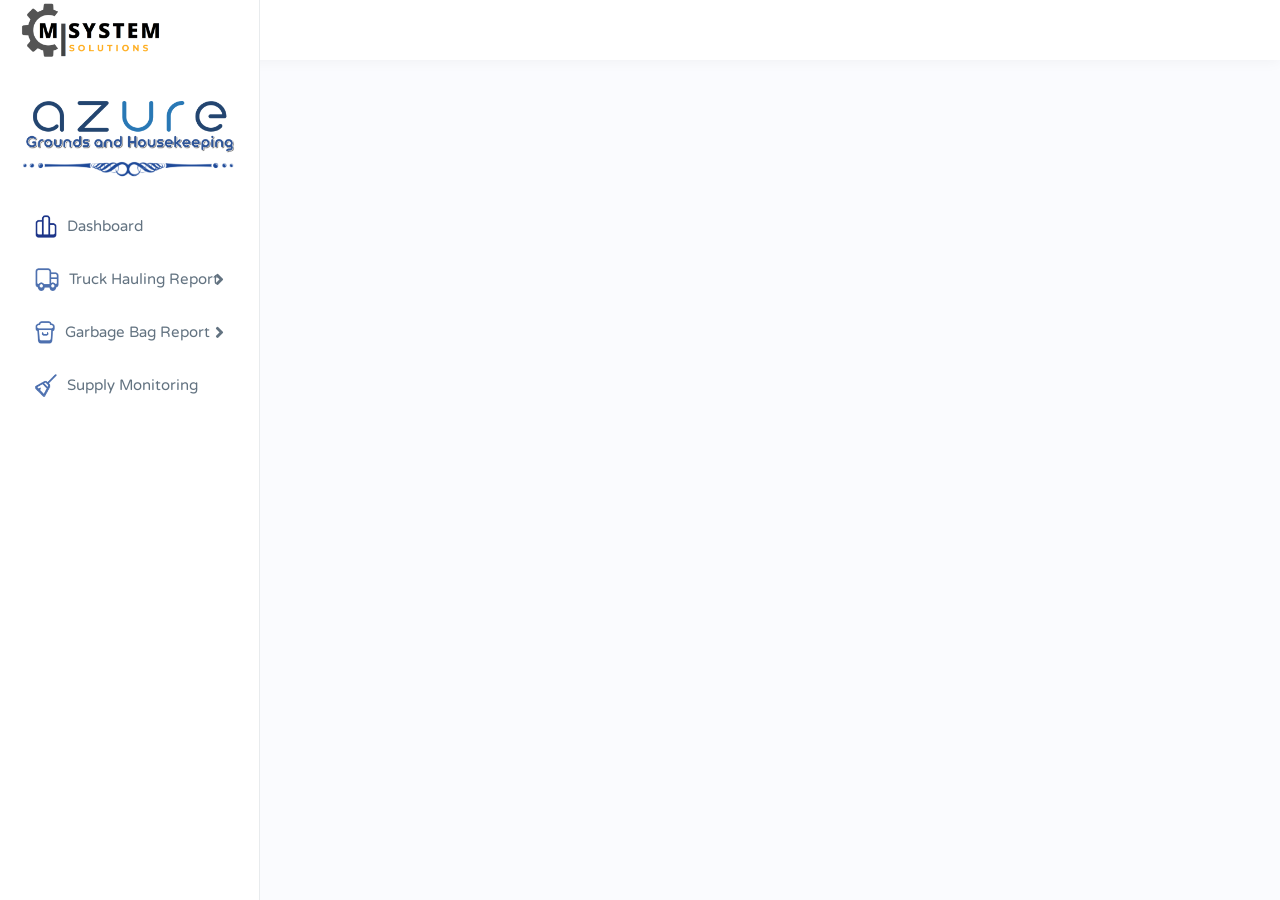
==== commit 3bcce909: "Update index.html" ====
--- a/index.html
+++ b/index.html
@@ -241,7 +241,6 @@
 <img src="assets/img/favicon.png">
 </a>
 
-<a id="toggle_btn" href="javascript:void(0);"></a>
 </div>
 
 <a id="mobile_btn" class="mobile_btn" href="#">
@@ -302,10 +301,8 @@
 </div>
 <div class="page-wrapper">
 
-<iframe src="about:blank"
-frameborder="0"
-style="border:0;width:100%;height:100%;">
-</iframe>
+<iframe src="https://lookerstudio.google.com/embed/reporting/6c041476-de83-429b-8779-c249ab467e8e/page/eiemF" frameborder="0" style="border:0;" allowfullscreen sandbox="allow-storage-access-by-user-activation allow-scripts allow-same-origin allow-popups allow-popups-to-escape-sandbox"></iframe>
+</div>
 
 </div>
 
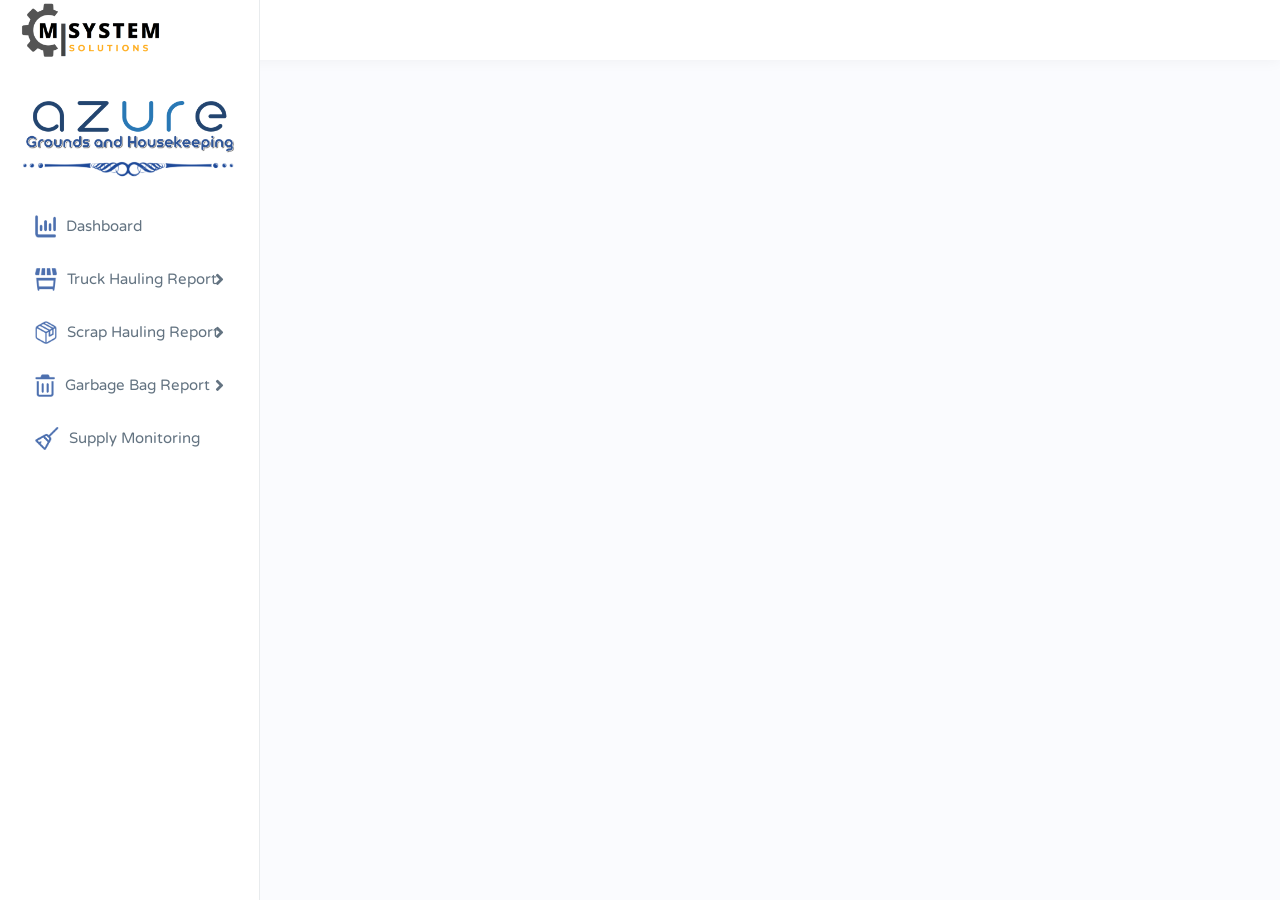
==== commit 4cc8a599: "Add files via upload" ====
--- a/index.html
+++ b/index.html
@@ -233,14 +233,13 @@
 <div class="header">
 
 <div class="header-left active">
-<a onclick="location.href='index.html';" class="logo">
+<a onclick="location.href='javascript:void(0)';" class="logo" style="cursor: default;">
 <img src="assets/img/logo.png">
 </a>
 
-<a onclick="location.href='index.html';" class="logo-small">
+<a onclick="location.href='javascript:void(0)';" class="logo-small" style="cursor: default;">
 <img src="assets/img/favicon.png">
 </a>
-
 </div>
 
 <a id="mobile_btn" class="mobile_btn" href="#">
@@ -283,6 +282,14 @@
 </li>
 
 <li class="submenu">
+<a href="javascript:void(0);"><img src="assets/img/icons/scrap.png" style="height: 23px;width: auto;"  alt="img"><span>Scrap Hauling Report</span> <span class="menu-arrow"></span></a>
+<ul>
+<li><a href="scrapreport.html">Scrap Records</a></li>
+<li><a href="scrapreportform.html">Scrap Form Input</a></li>
+</ul>
+</li>
+
+<li class="submenu">
 <a href="javascript:void(0);"><img src="assets/img/icons/garbage.png" style="height: 23px;width: auto;"  alt="img"><span>Garbage Bag Report</span> <span class="menu-arrow"></span></a>
 <ul>
 <li><a href="garbagebagreport.html">Garbage Records</a></li>
@@ -302,7 +309,7 @@
 <div class="page-wrapper">
 
 <iframe src="https://lookerstudio.google.com/embed/reporting/6c041476-de83-429b-8779-c249ab467e8e/page/eiemF" frameborder="0" style="border:0;" allowfullscreen sandbox="allow-storage-access-by-user-activation allow-scripts allow-same-origin allow-popups allow-popups-to-escape-sandbox"></iframe>
-</div>
+
 
 </div>
 
@@ -314,4 +321,4 @@
 <script src="assets/js/bootstrap.bundle.min.js"></script>
 <script src="assets/js/script.js"></script>
 </body>
-</html>
+</html>
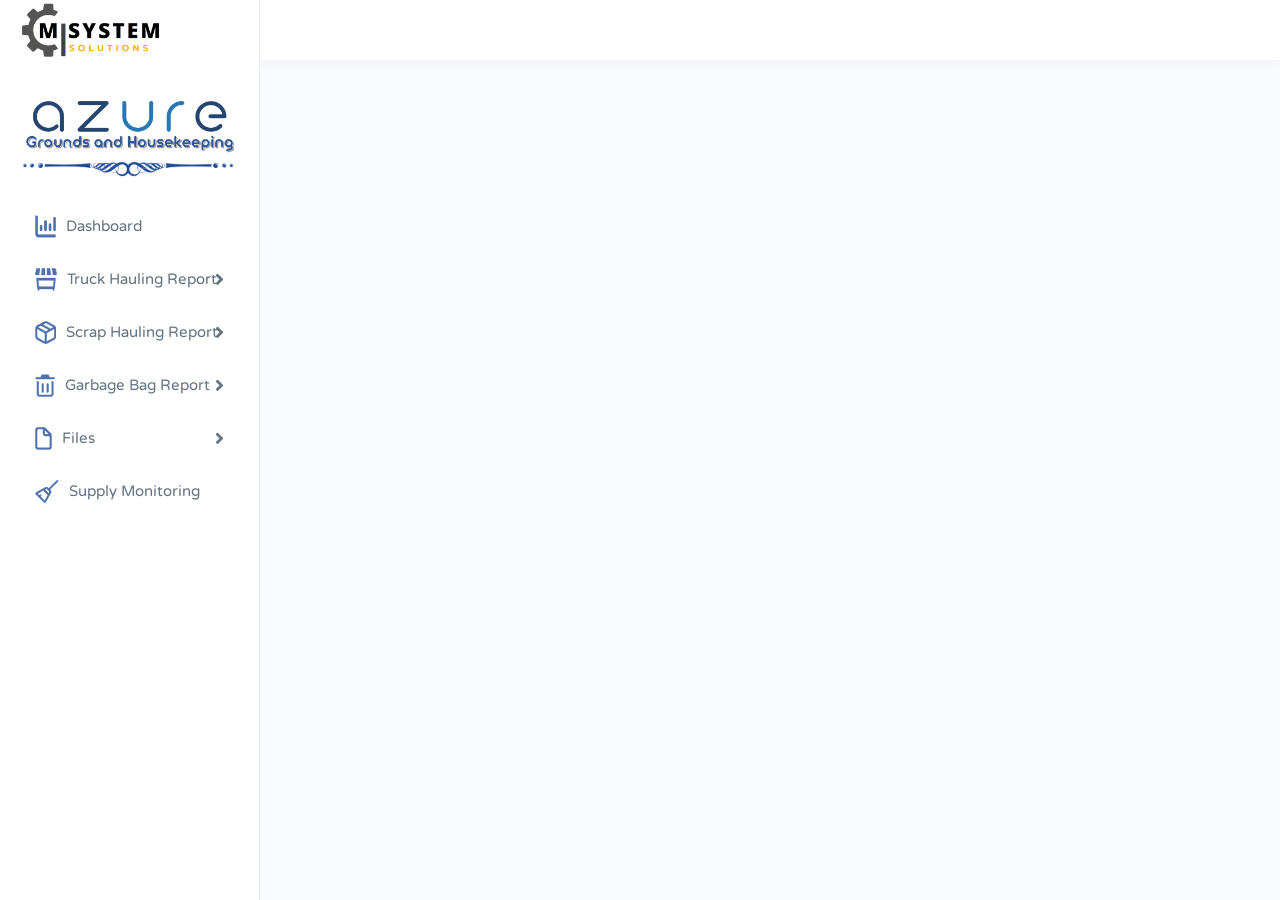
==== commit 385731c2: "Add files via upload" ====
--- a/index.html
+++ b/index.html
@@ -31,6 +31,7 @@
   .page-wrapper iframe {
     width: 100vw;
     margin-top: 0px;
+    height: 95vh;
   }
 }
 </style>
@@ -269,7 +270,7 @@
 
 
 <li class="submenu">
-    <a onclick="location.href='index.html';"><img src="assets/img/icons/dashboard.png" style="height: 23px;width: auto;" alt="img"><span>Dashboard</span>
+    <a onclick="location.href='dashboard.html';"><img src="assets/img/icons/dashboard.png" style="height: 23px;width: auto;" alt="img"><span>Dashboard</span>
     </a>
 </li>
 
@@ -294,6 +295,14 @@
 <ul>
 <li><a href="garbagebagreport.html">Garbage Records</a></li>
 <li><a href="garbagebagreportform.html">Garbage Form Input</a></li>
+</ul>
+</li>
+
+<li class="submenu">
+<a href="javascript:void(0);"><img src="assets/img/icons/files.png" style="height: 23px;width: auto;"  alt="img"><span>Files</span> <span class="menu-arrow"></span></a>
+<ul>
+<li><a href="scannedfiles.html">Scanned Files</a></li>
+<li><a href="forms.html">Forms</a></li>
 </ul>
 </li>
 
--- a/assets/css/style.css
+++ b/assets/css/style.css
@@ -86,3 +86,30 @@
     z-index: 9999;
   }
 
+button {
+    font-size: 17px;
+    padding: 0.5em 2em;
+    border: none;
+    box-shadow: 2px 2px 4px rgba(0,0,0,0.4);
+    background: navyblue;
+    color: white;
+    border-radius: 4px;
+    cursor: pointer;
+    transition: all 0.2s ease;
+}
+
+button:hover {
+    background: linear-gradient(
+        90deg,
+        rgba(30,144,255,1) 0%,
+        rgba(0,212,255,1) 100%
+    );
+}
+
+button:active {
+    transform: translateY(3px);
+}
+
+a {
+    text-decoration: none;
+}
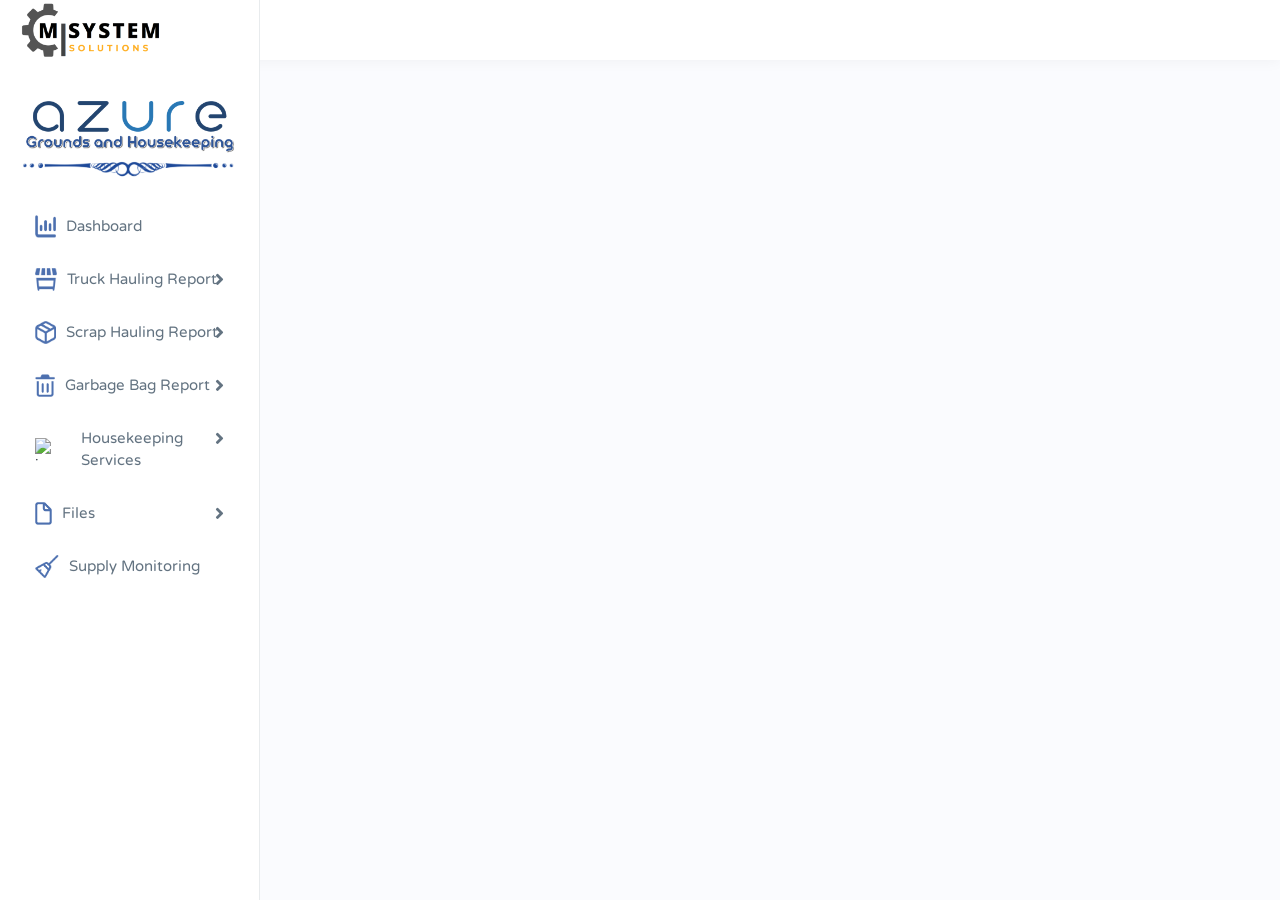
==== commit b8670831: "Add files via upload" ====
--- a/index.html
+++ b/index.html
@@ -299,6 +299,14 @@
 </li>
 
 <li class="submenu">
+<a href="javascript:void(0);"><img src="assets/img/icons/hkservices.png" style="height: 23px;width: auto;"  alt="img"><span>Housekeeping Services</span> <span class="menu-arrow"></span></a>
+<ul>
+<li><a href="hkservices.html">HK Services Records</a></li>
+<li><a href="https://forms.gle/jNRc597fMWygEqHt6" target="blank_">HK Services Input</a></li>
+</ul>
+</li>
+
+<li class="submenu">
 <a href="javascript:void(0);"><img src="assets/img/icons/files.png" style="height: 23px;width: auto;"  alt="img"><span>Files</span> <span class="menu-arrow"></span></a>
 <ul>
 <li><a href="scannedfiles.html">Scanned Files</a></li>
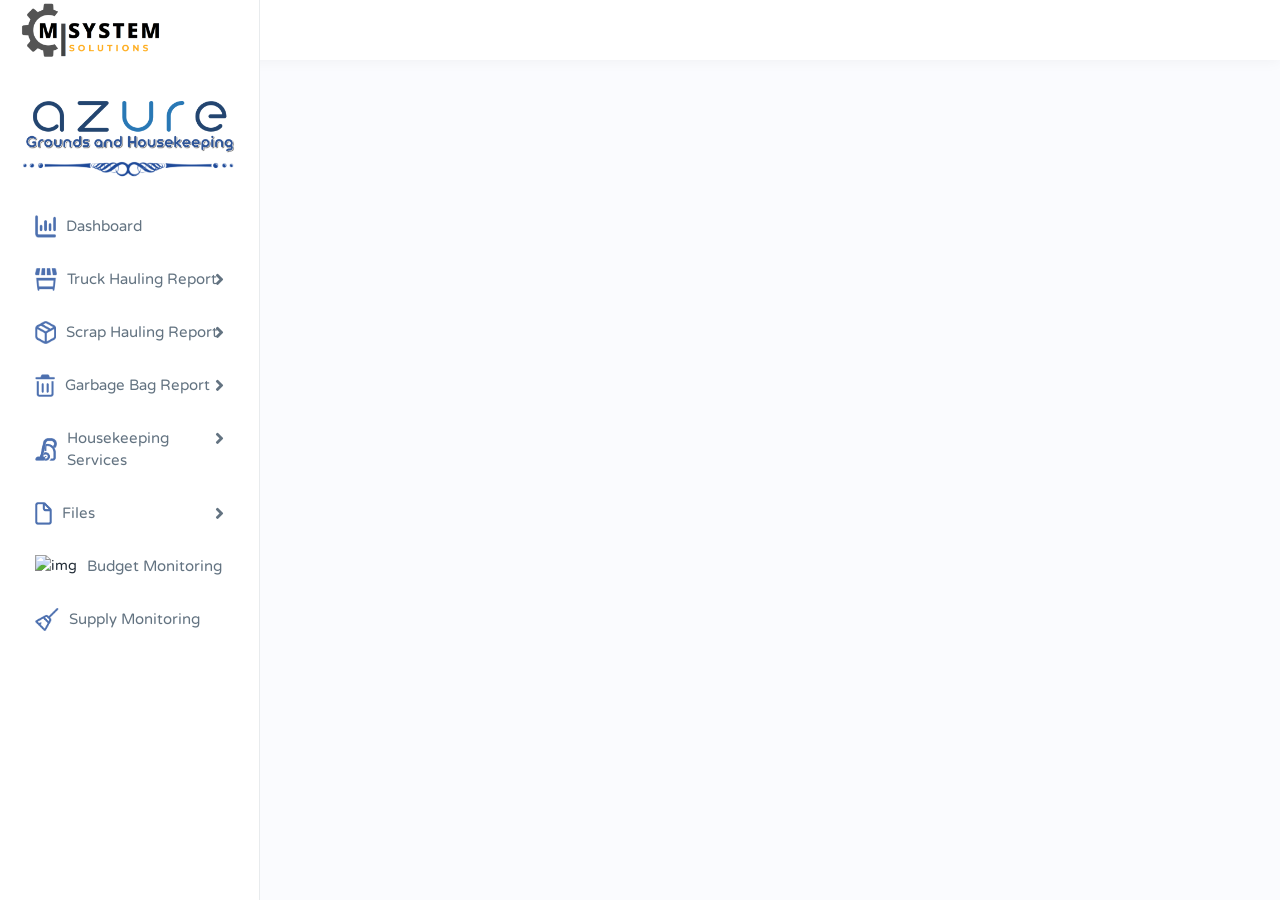
==== commit 05ff2009: "Add files via upload" ====
--- a/index.html
+++ b/index.html
@@ -315,6 +315,11 @@
 </li>
 
 <li class="submenu">
+    <a onclick="location.href='budgetmonitoring.html';"><img src="assets/img/icons/budget.png" style="height: 23px;width: auto;" alt="img"><span>Budget Monitoring</span>
+    </a>
+</li>
+
+<li class="submenu">
     <a onclick="location.href='supply.html';"><img src="assets/img/icons/supply.png" style="height: 23px;width: auto;" alt="img"><span>Supply Monitoring</span>
     </a>
 </li>
